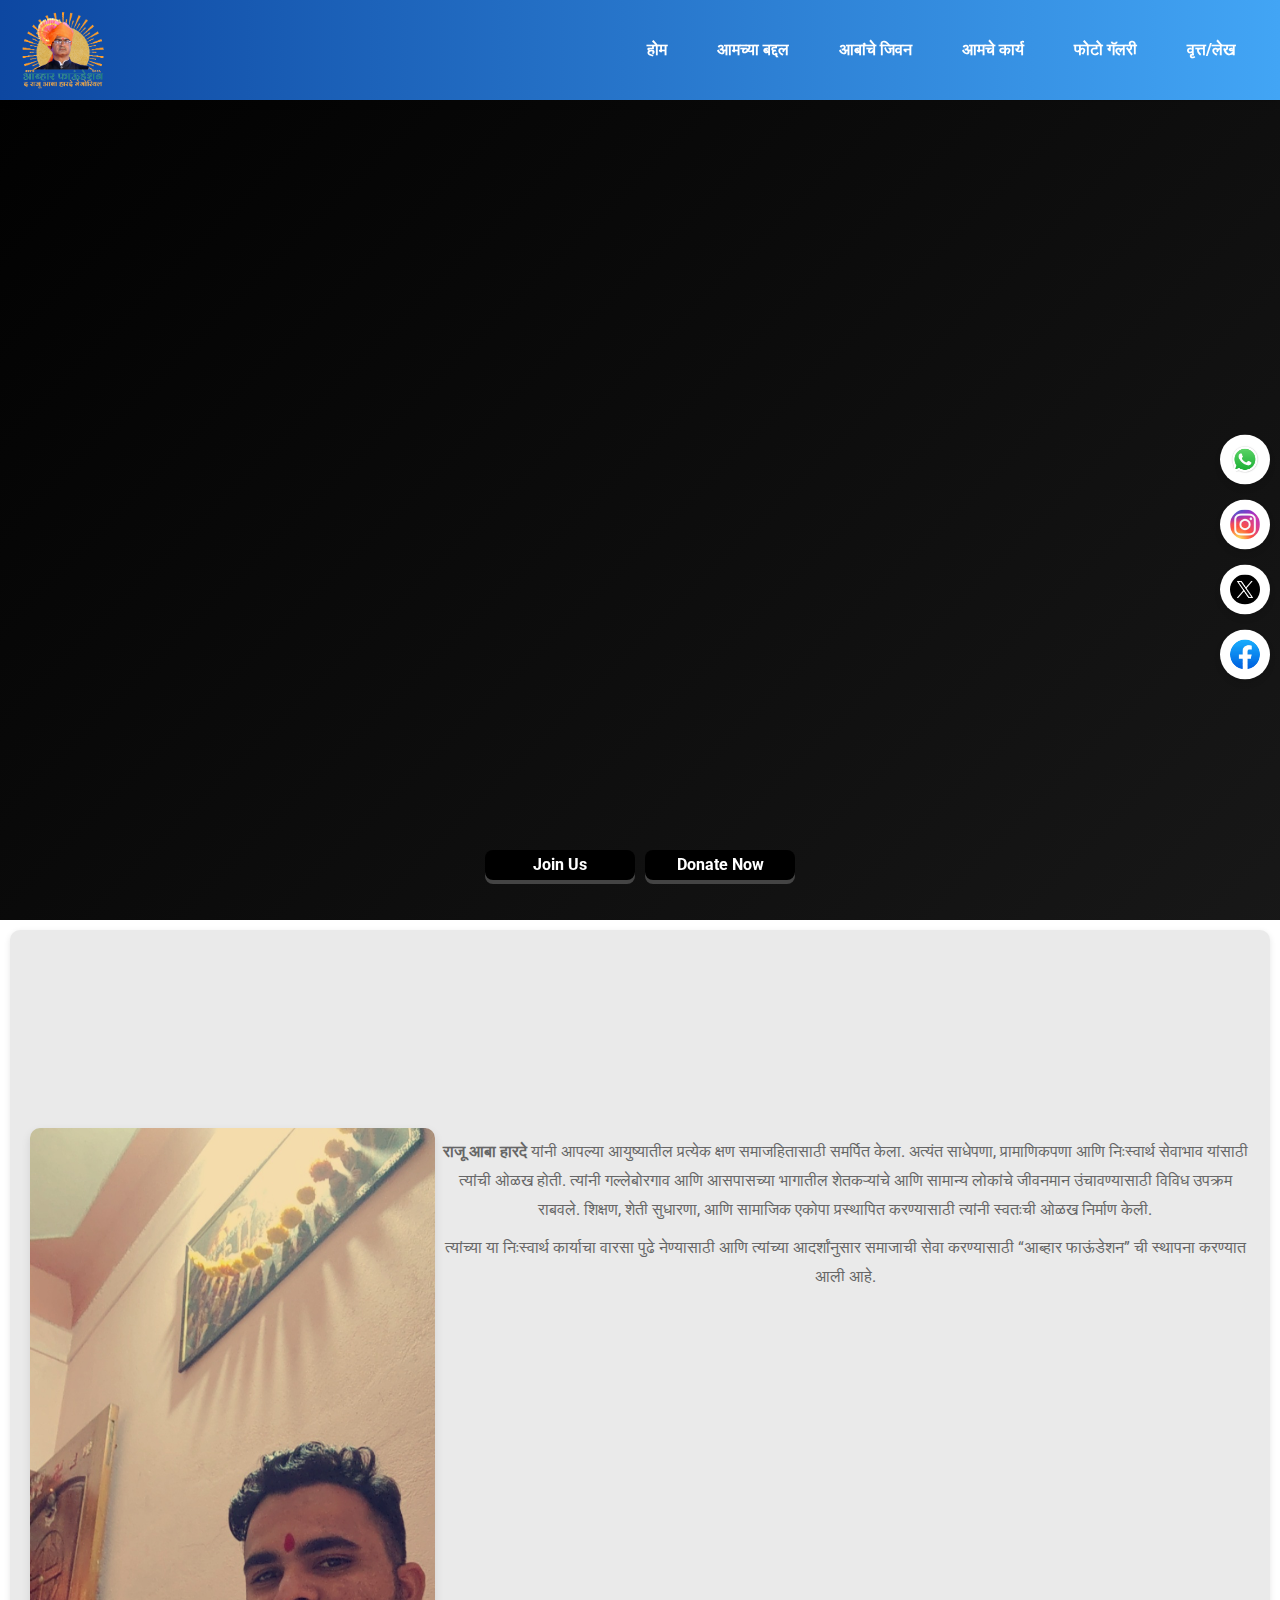
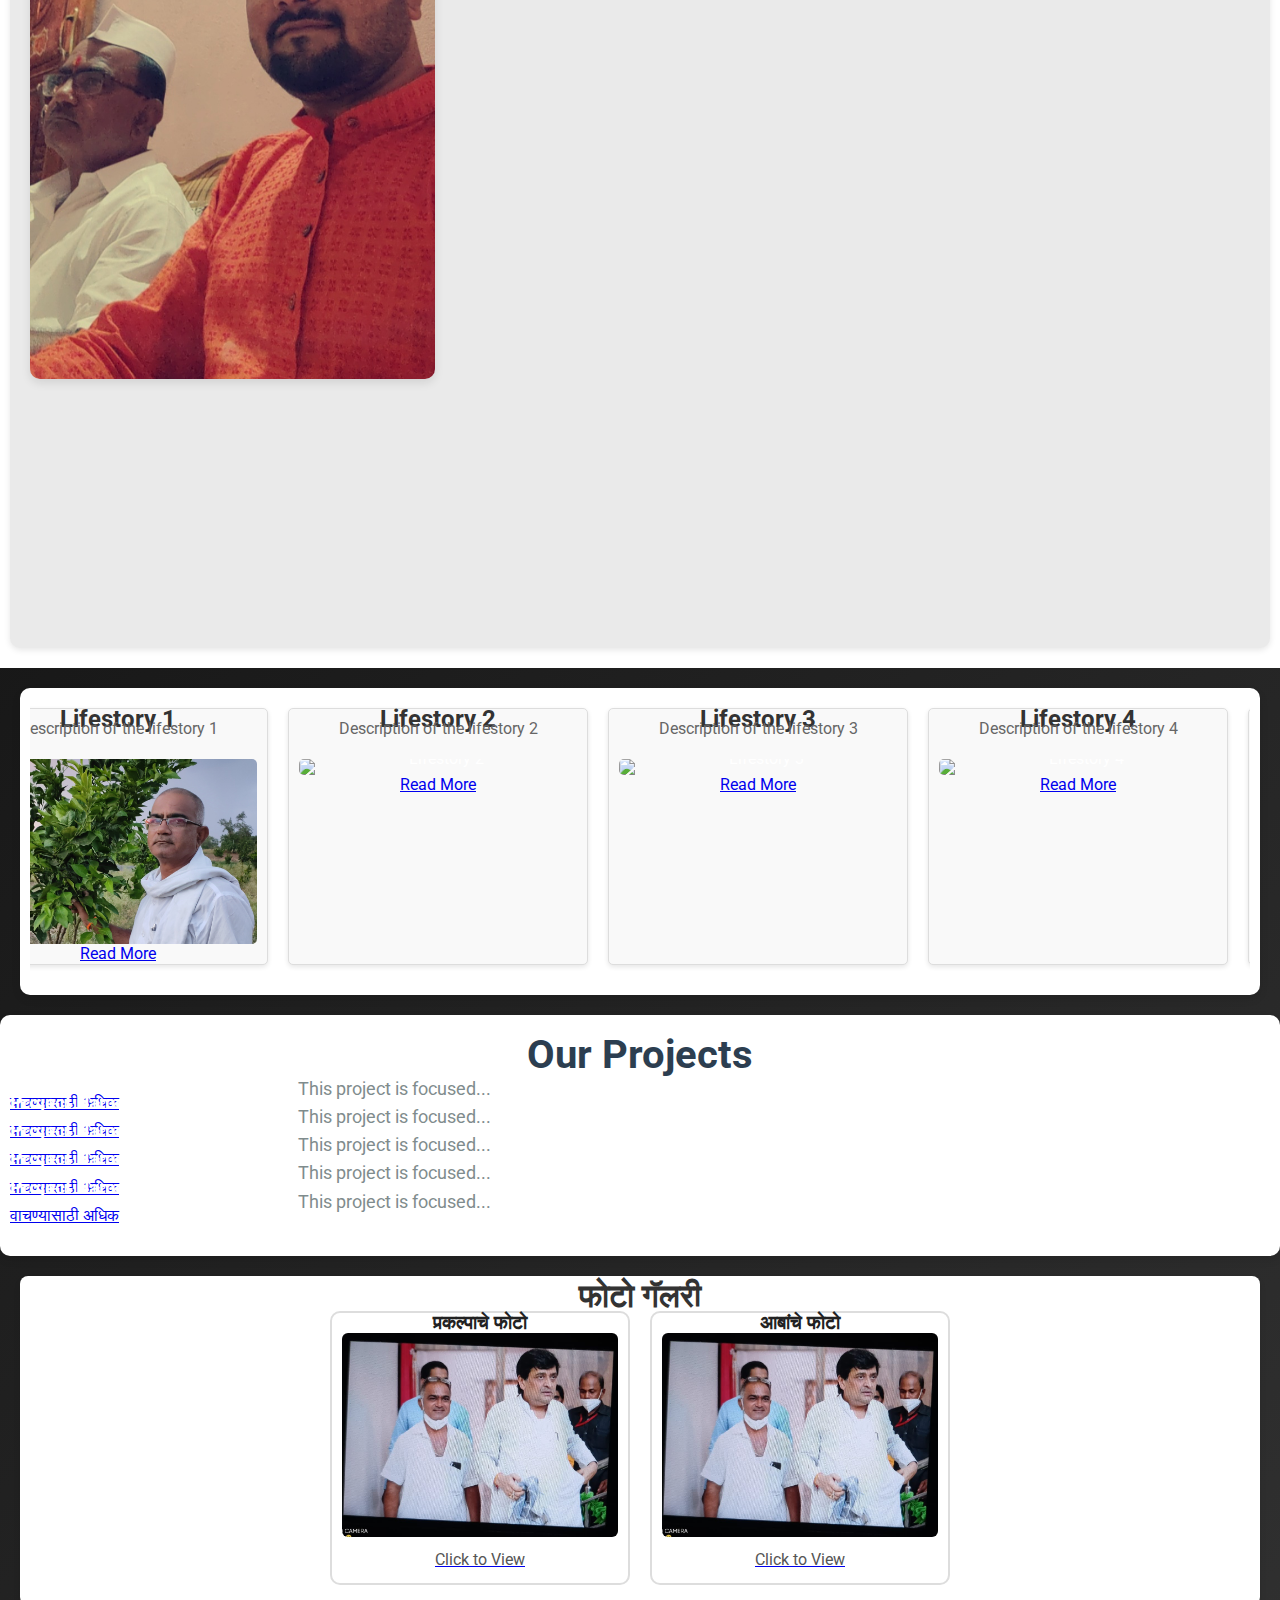
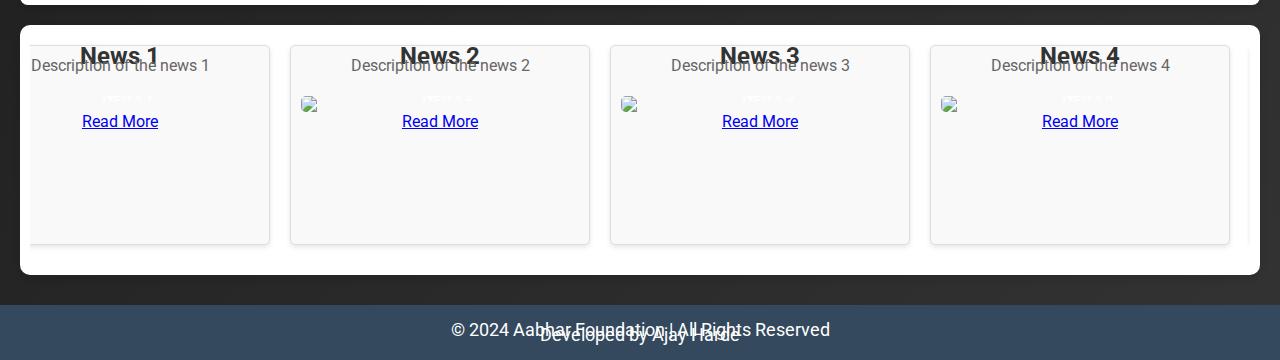
==== index.html @ 59e02f47 "Update index.html" ====
<!DOCTYPE html>
<html lang="en">
<head>
    <meta charset="UTF-8">
    <meta name="viewport" content="width=device-width, initial-scale=1.0">
    <meta name="description" content="Aabhar - The Raju Aaba Harde Foundation">
    <meta name="author" content="Ajay Harde">
    <title>Aabhar - The Raju Aaba Harde Foundation</title>
    <link rel="stylesheet" href="index/index.css">
</head>
<body>
    <!--Floating Social Icons-->
    <div class="social-icons">
        <a href="https://wa.me/9420402712" target="_blank" id="WhatsApp">
            <img src="index/images/whatsapp-logo.png" alt="WhatsApp" class="social-icon">
        </a>
        <a href="https://www.instagram.com/ajay_parajay" target="_blank" id="Instagram">
            <img src="index/images/instagram-logo.png" alt="Instagram" class="social-icon">
        </a>
        <a href="https://twitter.com/yourprofile" target="_blank" id="Twitter">
            <img src="index/images/x-logo.png" alt="Twitter" class="social-icon">
        </a>
        <a href="https://www.facebook.com/ajayharde8" target="_blank" id="Facebook">
            <img src="index/images/facebook-logo.png" alt="Facebook" class="social-icon">
        </a>
    </div>

    <div class="navbar">
        <div class="mainlogo-container">
            <img src="story/BgMainlogo.png" alt="Logo" class="mainlogo">
        </div>
        <div class="hamburger"> <!-- inline JS; now handled in JS file -->
        <span></span>
        <span></span>
        <span></span>
    </div>
        <ul class="nav-links">
            <li><a href="#home">होम <span class="underline"></span> </a></li>
            <li><a href="#about">आमच्या बद्दल <span class="underline"></span></a></li>
            <li><a href="#life-story">आबांचे जिवन <span class="underline"></span></a></li>
            <li><a href="#our-projects">आमचे कार्य <span class="underline"></span></a></li>
            <li><a href="#gallery">फोटो गॅलरी <span class="underline"></span></a></li>
            <li><a href="#news">वृत्त/लेख <span class="underline"></span></a></li>
        </ul>
        <p>
            <a href="https://forms.gle/" class="navbutton">Join Us</a> 
		    <a href="https://upi.me/pay?pa=8806397991@ybl&pn=AabHarFoundation&cu=INR&tn=Donation%20for%20NGO" target="_blank" class="navbutton">Donate Now</a>
        </p>
    </div>
 
   
    <!--Home Section-->
    <section id="home" class="section-home">
        <video autoplay muted loop class="background-video">
            <source src="index/videos/background.mp4" type="video/mp4">
            Your browser does not support the video tag.
        </video>
    </section>
    
    <!--About Section-->
    
    <section id="about" class="section-about">
        <div class="container">
            <div class="section-title">
                <h2 class="fade-in">आमच्या विषयी</h2>
                <p class="fade-in">“आब्हार - द राजू आबा हारदे फाऊंडेशन" या संस्थेची स्थापना स्वर्गीय श्री. राजू आबा हारदे यांच्या कार्याच्या प्रेरणेद्वारे केली गेली आहे. या संस्थेचे मुख्य उद्दीष्ट समाजातील दुर्बल घटकांना मदत करणे, शेतकऱ्यांच्या जीवनमानात सुधारणा करणे आणि ग्रामीण भागातील लोकांसाठी प्रगतीच्या नवीन संधी उपलब्ध करून देणे आहे.
                    राजू आबा हारदे यांनी आपल्या आयुष्यातील प्रत्येक क्षण समाजहितासाठी समर्पित केला. त्यांच्या निःस्वार्थ सेवाभाव, प्रामाणिकपणा आणि साधेपणामुळे ते लोकांसाठी एक आदर्श बनले. त्यांचे कार्य आजही आपल्यासमोर आहे, आणि त्यांच्या आदर्शांनुसार आम्ही सामाजिक परिवर्तनाचे कार्य सुरू ठेवत आहोत.
                    आम्ही "आब्हार फाऊंडेशन" च्या माध्यमातून विविध समाजसेवी उपक्रम राबवत आहोत, ज्यात शेतकऱ्यांसाठी शेती सुधारणा, महिलांचे सक्षमीकरण, शालेय शिक्षणाची गुणवत्ता सुधारण्यासाठी विविध उपक्रम आणि आरोग्यसेवा यांचा समावेश आहे. आमची संस्था प्रामुख्याने ग्रामीण भागातील लोकांच्या जीवनात सकारात्मक बदल घडवण्यासाठी कार्यरत आहे आणि आम्ही राजू आबांच्या कार्याचा वारसा जिवंत ठेवण्यासाठी कटिबद्ध आहोत.</p>
            </div>
            <div class="content">
                <div class="image fade-in">
                    <img src="DownImage3.jpg" alt="राजू आबा हारदे">
                </div>
                <div class="text fade-in">
                    <p><strong>राजू आबा हारदे</strong> यांनी आपल्या आयुष्यातील प्रत्येक क्षण समाजहितासाठी समर्पित केला. अत्यंत साधेपणा, प्रामाणिकपणा आणि निःस्वार्थ सेवाभाव यांसाठी त्यांची ओळख होती. त्यांनी गल्लेबोरगाव आणि आसपासच्या भागातील शेतकऱ्यांचे आणि सामान्य लोकांचे जीवनमान उंचावण्यासाठी विविध उपक्रम राबवले. शिक्षण, शेती सुधारणा, आणि सामाजिक एकोपा प्रस्थापित करण्यासाठी त्यांनी स्वतःची ओळख निर्माण केली.</p>
                    <p>त्यांच्या या निःस्वार्थ कार्याचा वारसा पुढे नेण्यासाठी आणि त्यांच्या आदर्शांनुसार समाजाची सेवा करण्यासाठी “आब्हार फाऊंडेशन” ची स्थापना करण्यात आली आहे.</p>
                </div>
            </div>
            <div class="mission fade-in">
                <h3>आमची उद्दिष्टे:</h3>
                <ul>
                    <li>समाजातील दुर्बल घटकांसाठी शिक्षण आणि आरोग्य सुविधा उपलब्ध करून देणे.</li>
                    <li>ग्रामीण भागातील शेतकऱ्यांना आर्थिकदृष्ट्या सक्षम करण्यासाठी मार्गदर्शन व मदत करणे.</li>
                    <li>महिलांचे सक्षमीकरण आणि युवकांना रोजगाराच्या संधी उपलब्ध करून देणे.</li>
                    <li>नैसर्गिक संसाधनांचे जतन आणि शाश्वत शेतीला प्रोत्साहन देणे.</li>
                </ul>
            </div>
            <div class="legacy fade-in">
                <h3>आमचा वारसा:</h3>
                <p>राजू आबांच्या कुटुंबातील प्रत्येक सदस्य त्यांच्या स्वप्नांना साकार करण्यासाठी एकजुटीने प्रयत्नशील आहे. या फाऊंडेशनच्या माध्यमातून आम्ही त्यांचे योगदान अमर ठेवण्याचा प्रयत्न करत आहोत. त्यांच्या कार्याचा अभिमान आमच्या प्रत्येक उपक्रमात झळकतो.</p>
                <p><strong>“आब्हार फाऊंडेशन” - राजू आबांच्या विचारांचा आणि त्यागाचा अभूतर्व वारसा पुढे नेणारी चळवळ.</strong></p>
            </div>
        </div>
    </section>

    <!--Life Story Section-->
    <div id="life-story" class="section-lifestory" >
        <!-- Lifestory Section -->
        <div class="scroller lifestory-scroll">
            <!-- Content will be dynamically loaded here -->
        </div>
    </div>

    <!--Our Projects Section-->
    <section id="our-projects" class="section">
        <h2>Our Projects</h2>
        <div class="project-overview">
            <h3>Project Name 1</h3>
            <p>This project is focused...</p>
            <a href="project/project.html#project1" class="read-more">वाचण्यासाठी अधिक</a>
        </div>
        <div class="project-overview">
            <h3>Project Name 1</h3>
            <p>This project is focused...</p>
            <a href="project/project.html#project1" class="read-more">वाचण्यासाठी अधिक</a>
        </div>
        <div class="project-overview">
            <h3>Project Name 1</h3>
            <p>This project is focused...</p>
            <a href="project/project.html#project1" class="read-more">वाचण्यासाठी अधिक</a>
        </div>
        <div class="project-overview">
            <h3>Project Name 1</h3>
            <p>This project is focused...</p>
            <a href="project/project.html#project1" class="read-more">वाचण्यासाठी अधिक</a>
        </div>
        <div class="project-overview">
            <h3>Project Name 1</h3>
            <p>This project is focused...</p>
            <a href="project/project.html#project1" class="read-more">वाचण्यासाठी अधिक</a>
        </div>
    </section>

    <!--Gallery Section-->
    <section id="gallery" class="section">
        <h2>फोटो गॅलरी</h2>
        <div class="gallery-buttons">
        <!-- First Button -->
        <div class="gallery-button">
            <h3>प्रकल्पाचे फोटो</h3>
            <a href="project-photos.html">
                <img src="Upimage1.jpg" alt="Project Photos">
                <p>Click to View</p>
            </a>
        </div>
        <!-- Second Button -->
        <div class="gallery-button">
            <h3>आबांचे फोटो</h3>
            <a href="aaba-photos.html">
                <img src="Upimage1.jpg" alt="Aaba's Photos">
                <p>Click to View</p>
            </a>
        </div>
    </div>
    </section>

    <!--News Section-->
    <section id="news" class="section-news">
        <!-- News Section -->
        <div class="scroller news-scroll">
            <!-- Content will be dynamically loaded here -->
        </div>
    </section>
    
    <footer>
        <p>&copy; 2024 Aabhar Foundation | All Rights Reserved</p>
        <p>Developed by Ajay Harde</p>
    </footer>
    <script src="index/index.js"></script>
</body>
</html>
---- index/index.css ----
/* Importing fonts */
@import url('https://fonts.googleapis.com/css2?family=Roboto:wght@700&family=Shantell+Sans&display=swap'); /* Importing Google Fonts for Roboto and Shantell Sans */

/* Basic Reset */
* {
    margin: 0; /* Removes default margin */
    padding: 0; /* Removes default padding */
    box-sizing: border-box; /* Ensures padding and border are included in element's total width and height */
}

/* Body Setup  */
body {
    background: linear-gradient(135deg, #000000, #1a1a1a, #333333); /* Background with a gradient from black to dark grey */
    line-height: 0; /* Removes default line-height */
    color: white; /* Sets text color to white */
    margin: 0; /* Removes default body margin */
    padding: 0; /* Removes default body padding */
    font-family: 'Roboto', sans-serif; /* Sets the font family to Roboto */
}

/* Social Media Icons */
.social-icons {
    position: fixed; /* Fixes the position of social icons to the bottom right */
    bottom: 0; /* Positions the icons at the bottom of the page */
    right: 10px; /* Positions the icons 10px from the right */
    transform: translateY(-90%); /* Initially hides the icons outside the view */
    display: flex; /* Uses flexbox to arrange icons vertically */
    flex-direction: column; /* Aligns icons in a column */
    gap: 15px; /* Adds 15px space between icons */
    z-index: 1000; /* Ensures social icons are on top */
}

.social-icon {
    display: block; /* Makes each icon block level */
    width: 50px; /* Sets the width of each icon */
    height: 50px; /* Sets the height of each icon */
    background-color: #fff; /* Sets a white background for icons */
    border-radius: 50%; /* Makes icons round */
    box-shadow: 0 4px 6px rgba(0, 0, 0, 0.1); /* Adds a subtle shadow around the icons */
    overflow: hidden; /* Ensures the icon image does not overflow */
    transition: transform 0.3s ease, box-shadow 0.3s ease; /* Adds smooth transition for hover effects */
    text-align: center; /* Centers icon image within the circle */
    padding: 10px; /* Adds padding inside the icon */
}

.social-icon img {
    width: 30px; /* Sets image width inside the icon */
    height: 30px; /* Sets image height inside the icon */
    object-fit: cover; /* Ensures the image covers the icon area without distortion */
}

.social-icon:hover {
    transform: scale(1.2); /* Enlarges icon on hover */
    box-shadow: 0 6px 12px rgba(0, 0, 0, 0.2); /* Increases shadow size on hover */
}

.social-icon:active {
    transform: scale(1.1); /* Slightly shrinks the icon when clicked */
}

.social-icon:hover img {
    filter: brightness(1.2); /* Brightens the image on hover */
} 

/* Navbar */
.navbar {
    position: fixed; /* Fixes the navbar to the top of the screen */
    top: 0; /* Positions the navbar at the top */
    left: 0; /* Positions the navbar to the left edge */
    width: 100%; /* Makes the navbar span the entire width of the page */
    height: 100px; /* Sets the height of the navbar */
    background: linear-gradient(90deg, #0d47a1, #42a5f5); /* Gradient background from blue to light blue */
    z-index: 2000; /* Ensures navbar stays on top of other content */
    display: flex; /* Uses flexbox to align items in a row */
    justify-content: space-between; /* Distributes space between navbar items */
    align-items: center; /* Centers items vertically */
    padding: 15px 20px; /* Adds padding around navbar */
    box-shadow: 0 4px 6px rgba(0, 0, 0, 0.1); /* Adds subtle shadow to navbar */
}

.nav-links {
    list-style: none; /* Removes list styling */
    display: flex; /* Aligns navbar links in a row */
    margin: 0; /* Removes margin */
    padding: 0; /* Removes padding */
}

.nav-links li {
    position: relative; /* Allows positioning of underline within the list item */
    display: inline-block; /* Makes list items inline */
    margin: 0 10px; /* Adds horizontal spacing between links */
}

.nav-links li a {
    color: white; /* Sets link text color to white */
    text-decoration: none; /* Removes underline from links */
    font-size: 16px; /* Sets font size for links */
    padding: 8px 15px; /* Adds padding inside the link */
    border-radius: 5px; /* Rounds the corners of the link */
    transition: all 0.3s ease; /* Adds smooth transition for hover effects */
    font-weight: bold; /* Makes the link text bold */
    display: inline-block; /* Makes the link an inline block */
    position: relative; /* Allows positioning of the underline */
}

.nav-links li a:hover {
    background-color: rgba(255, 255, 255, 0.2); /* Adds a background color on hover */
}

.nav-links a.active .underline {
    width: 100%; /* Expands the underline fully when link is active */
}

.nav-links li.active a .underline {
    width: 100%; /* Keeps the underline expanded when link is active */
}

.underline {
    content: ''; /* Creates a new element for the underline */
    position: absolute; /* Positions the underline within the link */
    bottom: 0; /* Aligns the underline to the bottom of the link */
    left: 50%; /* Centers the underline horizontally */
    width: 0; /* Initially sets the underline width to 0 */
    height: 2px; /* Sets the height of the underline */
    background-color: #f39c12; /* Sets the underline color to yellow */
    transition: width 0.5s ease-in-out; /* Smooth transition for width expansion */
    transform: translateX(-50%); /* Centers the underline horizontally */
}

/* Hamburger Menu */
.hamburger {
    display: none; /* Hides the hamburger menu by default */
    height: 30px; /* Sets the height of the hamburger */
    flex-direction: column; /* Arranges the lines of the hamburger vertically */
    justify-content: space-between; /* Distributes space between the lines */
    width: 30px; /* Sets the width of the hamburger */
    cursor: pointer; /* Changes cursor to pointer on hover */
}

.hamburger span {
    background-color: white; /* Sets the color of hamburger lines to white */
    height: 5px; /* Sets the height of each line */
    width: 30px; /* Sets the width of each line */
    border-radius: 2px; /* Rounds the corners of the lines */
    transition: all 0.3s ease; /* Smooth transition for animations */
}

.hamburger.active span:nth-child(1) {
    transform: translate(0,12.5px) rotate(45deg); /* Rotates the first line to form an "X" */
}
.hamburger.active span:nth-child(2) {
    opacity: 0; /* Hides the second line */
}
.hamburger.active span:nth-child(3) {
    transform: translate(0,-12.5px) rotate(-45deg); /* Rotates the third line to form an "X" */
}

.hamburger:hover span {
    background-color: #ffeb3b; /* Changes the line color to yellow on hover */
}

/* Mobile Navigation */
@media only screen and (max-width: 768px) {
    .hamburger {
        display: flex; /* Displays hamburger menu on small screens */
    }

    .nav-links {
        display: flex; /* Uses flexbox for nav links */
        flex-direction: column; /* Stacks the links vertically */
        justify-content: center; /* Centers the links vertically */
        position: fixed; /* Fixes the navigation to the screen */
        left: 0; /* Positions the nav at the left edge */
        top : 12.5%; /* Positions the nav below the navbar */
        width: 50%; /* Sets the width of the nav to 50% */
        height: 50%; /* Sets the height of the nav */
        background-color: #0d47a1; /* Sets background color to blue */
        text-align: center; /* Centers the text */
        justify-content: space-between; /* Adds space between the links */
        padding: 15px 0; /* Adds padding inside the nav */
        border-radius: 0 0 5px 5px; /* Rounds the bottom corners */
        box-shadow: 0 4px 6px rgba(0, 0, 0, 0.1); /* Adds subtle shadow */
        transform: translateX(-100%); /* Hides the nav off-screen */
        transition: transform 0.3s ease; /* Adds smooth transition when opening */
    }
    
    .nav-links.active {
        transform: translateX(0); /* Shows the nav when active */
    }

    .nav-links li {
        margin: 10px 0; /* Adds vertical spacing between the links */
    }

    .nav-links li a {
        font-size: 20px; /* Increases font size for mobile */
        padding: 10px 15px; /* Adds padding to each link */
    }
}

.mainlogo-container {
    height: 80px; /* Adjust based on your navbar height */
    width: auto;  /* Keep width dynamic */
    display: flex;
    align-items: center;
}

.mainlogo {
    max-height: 100%; /* Constrain the height */
    max-width: 100%;  /* Constrain the width */
    object-fit: contain; /* Ensures the whole logo fits */
}

/* Section Home */
.section-home {
    position: relative; /* Allows absolute positioning of child elements */
    background-color: #ffffff; /* Sets the background color to white */
    color: #333; /* Sets the text color to dark grey */
    opacity: 0; /* Starts with no visibility */
    animation: fadeIn 2s forwards; /* Applies a fade-in animation */
    height: 100vh; /* Makes the section take up the full viewport height */
    display: flex; /* Uses flexbox for layout */
    align-items: flex-start; /* Aligns items to the top of the section */
}

/* Background video */
.background-video {
    position: absolute; /* Positions the video absolutely within the parent section */
    top: 0; /* Aligns the video to the top of the section */
    left: 0; /* Aligns the video to the left of the section */
    width: 100%; /* Makes the video span the full width of the section */
    height: 100%; /* Makes the video span the full height of the section */
    object-fit: contain; /* Ensures the video is resized while maintaining its aspect ratio */
    z-index: 10; /* Keeps the video behind the text and content */
}

/* Box content */
.box-content {
    position: absolute; /* Positions the content inside the section */
    top: 50%; /* Centers the content vertically */
    left: 0; /* Aligns the content to the left */
    padding-left: 20px; /* Adds padding for spacing from the left */
    align-items: flex-start; /* Aligns items to the top */
    justify-content: space-between; /* Spreads out items with space in between */
    z-index: 15; /* Places the content above the background video */
}

.navbar p {
  position: fixed; /* Fixes the buttons at the bottom of the screen */
  bottom: 20px; /* Adjust vertical spacing from the bottom */
  left: 50%; /* Center alignment horizontally */
  transform: translateX(-50%); /* Perfect horizontal centering */
  display: flex; /* Ensures buttons align neatly */
  gap: 10px; /* Adds space between the buttons */
  z-index: 1000; /* Ensures the buttons are above other content */
}

/* Style for the buttons */
.navbutton {
  width: 150px;
  display: inline-block;
  padding: 15px 30px;
  font-size: 16px;
  font-weight: bold;
  color: #fff; /* White text */
  background-color: #000; /* Black button */
  border: none;
  border-radius: 8px; /* Rounded corners */
  box-shadow: 0 4px #444; /* Creates the 3D effect */
  text-align: center;
  text-decoration: none;
  cursor: pointer;
  transition: all 0.2s ease-in-out; /* Smooth animations */
}

.navbutton:hover {
  background-color: #333; /* Darker gray on hover */
  box-shadow: 0 2px #222; /* Reduces shadow for pressed effect */
  transform: translateY(2px); /* Simulates button being pressed */
}

.navbutton:active {
  background-color: #555; /* Lighter gray when clicked */
  box-shadow: 0 1px #111; /* Deeply pressed shadow */
  transform: translateY(4px); /* Moves button further down */
}

/* Adjustments for smaller screens (Mobile) */
@media (max-width: 767px) {
    .section-home {
        height: 50vh; /* Reduces the height of the section on smaller screens */
        margin-top: 20px; /* Positions the section slightly from the top */ 
    }
    .box-content {
        padding-left: 10px; /* Reduces the left padding on mobile */
    }
    .box-content h1, .box-content h2, .box-content h3 {
        font-size: 1rem; /* Reduces font size for mobile screens */
    }
}

/* About Us Section */
.section-about {
    margin-top: 20px;
    padding: 10px;
    align-items: center;
    position: relative; /* Enables child elements to be positioned relative to this section */
    background-color: #ffffff; /* White background for the section */
    color: #333; /* Dark grey color for the text */
}

/* Container for Content */
.container {
    padding-top: 20px; /* Adds space at the top of the container */
    width: 100%; /* Sets the container width to 80% of the parent */
    align-items: center;
}

/* Section Title Styling */
.section-title h2 {
    font-size: 36px; /* Sets the font size for the section title */
    color: #2e3a59; /* Dark blue color for the title */
    text-align: center; /* Centers the title */
    margin-bottom: 20px; /* Adds space below the title */
    opacity: 0; /* Starts hidden */
    animation: fadeIn 2s forwards 0.5s; /* Fades in with a slight delay */
}

.section-title p {
    font-size: 18px; /* Sets the font size for the description text */
    color: #777; /* Light grey color for the description */
    text-align: center; /* Centers the text */
    line-height: 1.6; /* Increases line height for readability */
    opacity: 0; /* Starts hidden */
    animation: fadeIn 2s forwards 1s; /* Fades in with a longer delay */
}

/* Flexbox Layout for Image and Text */
.content {
    display: flex; /* Uses flexbox for alignment of text and image */
}

/* Image Styling */
.image {
    flex: 1; /* Takes up 1/3 of the container's width */
    margin-right: 5px; /* Adds space to the right of the image */
    transform: translateY(20px); /* Moves the image down initially */
    animation: slideIn 1s ease-out forwards 2s; /* Applies a slide-in effect */
}

.image img {
    width: 50%; /* Makes the image 50% of the container's width */
    border-radius: 10px; /* Rounds the corners of the image */
    box-shadow: 0 4px 10px rgba(0, 0, 0, 0.1); /* Adds a subtle shadow for depth */
    z-index: 10; /* Places the image above other elements */
}

/* Text Styling */
.text {
    color: #555; /* Dark grey color for the text */
    flex: 2; /* Takes up 2/3 of the container's width */
    transform: translateY(20px); /* Moves the text down initially */
    animation: slideIn 1s ease-out forwards 2.5s; /* Applies a slide-in effect with a delay */
    z-index: 9; /* Places the text below the image */
}

.text p {
    font-size: 18px; /* Sets the font size for the text */
    line-height: 1.8; /* Increases line height for readability */
    color: #555; /* Dark grey color for the text */
}

/* Mission Section Styling */
.mission {
    Width: 80vw;
    background-color: #ffffff; /* Light grey background */
    border-radius: 10px; /* Rounds the corners */
    box-shadow: 0 4px 10px rgba(0, 0, 0, 0.1); /* Adds shadow around the box */
    opacity: 0; /* Starts hidden */
    animation: fadeIn 2s forwards 3s; /* Fades in with delay */
}

.mission h3 {
    font-size: 18px; /* Sets font size for the heading */
    color: #2e3a59; /* Dark blue color for the heading */
    margin-bottom: 5px; /* Adds space below the heading */
}

.mission ul {
  list-style-type: disc; /* Adds bullets */
  margin: 0; /* Removes default margins */
  padding: 0; /* Removes default padding */
}

.mission li {
  margin-bottom: 10px; /* Adds spacing between list items */
  padding: 5px; /* Optional: Adds padding inside each item */
  display: block; /* Ensures items stack vertically */
}

/* Legacy Section Styling */
.legacy {
    margin-top: 50px; /* Adds top margin */
    text-align: center; /* Centers the text */
    opacity: 0; /* Starts hidden */
    animation: fadeIn 2s forwards 3.5s; /* Fades in with delay */
}

.legacy h3 {
    font-size: 24px; /* Sets font size for the heading */
    color: #2e3a59; /* Dark blue color for the heading */
    margin-bottom: 20px; /* Adds space below the heading */
}

.legacy p {
    font-size: 18px; /* Sets font size for the text */
    color: #555; /* Dark grey color */
    line-height: 1.8; /* Increases line height for readability */
}

.legacy strong {
    font-size: 20px; /* Larger font size for strong text */
    color: #2e3a59; /* Dark blue color */
}

/* Animations */
@keyframes fadeIn {
    from {
        opacity: 0; /* Starts with no opacity */
    }
    to {
        opacity: 1; /* Ends with full opacity */
    }
}

@keyframes slideIn {
    from {
        transform: translateY(30px); /* Starts from below */
        opacity: 0; /* Starts hidden */
    }
    to {
        transform: translateY(0); /* Ends at the original position */
        opacity: 1; /* Ends fully visible */
    }
}

/* Hover animation for the image */
.image:hover img {
    transform: scale(1.05); /* Slightly zooms in the image */
    transition: transform 0.3s ease-in-out; /* Smooth zoom transition */
}

/* Responsive Design for Mobile */
@media only screen and (max-width: 768px) {
    .section-about {
        margin-top: 90px; /* Removes top margin on mobile */
    }
    .container {
        width: 100%; /* Makes the container 95% of screen width */
    }

    .content {
        flex-direction: column; /* Stacks image and text vertically */
        text-align: center; /* Centers the text */
    }

    .image {
        margin-right: 0; /* Removes right margin on mobile */
        margin-bottom: 10px; /* Adds bottom margin for spacing */
    }

    .section-title h2 {
        font-size: 20px; /* Reduces font size for smaller screens */
    }

    .section-title p,
    .text,
    .text p,
    .mission li,
    .legacy p {
        font-size: 10px; /* Reduces font size for better readability */
    }

    .mission h3,
    .legacy h3 {
        font-size: 14px; /* Reduces font size of headers */
    }

    .about-us .box-content {
        padding: 20px; /* Reduces padding */
    }
}

/* Section for Lifestory */
.section-lifestory {
    margin: 20px;
    padding: 10px;
    background-color: #fff;
    border-radius: 10px;
    box-shadow: 0 4px 8px rgba(0, 0, 0, 0.1);
    overflow: hidden;
}

/* Section for News */
.section-news {
    margin: 20px;
    padding: 10px;
    background-color: #fff;
    border-radius: 10px;
    box-shadow: 0 4px 8px rgba(0, 0, 0, 0.1);
    overflow: hidden;
}

/* Container inside section */
.container {
    padding: 20px;
    margin-bottom: 10px;
    background-color: #eaeaea;
    border-radius: 10px;
    display: flex;
    flex-direction: column;
    align-items: center;
    box-shadow: 0 2px 6px rgba(0, 0, 0, 0.1);
}

/* Title Styling */
.container h2 {
    font-size: 24px;
    color: #333;
}

/* Description Styling */
.container p {
    font-size: 16px;
    color: #666;
    text-align: center;
    margin: 10px 0;
}

/* Story/News Styling */
.container .story, .container .news {
    font-size: 14px;
    color: #444;
    text-align: justify;
    margin: 10px 0;
    max-height: 120px;
    overflow: hidden;
}

/* Image Styling */
.container img {
    width: 100%;
    height: auto;
    border-radius: 10px;
}

/* Scrolling functionality */
.section-lifestory, .section-news {
    max-height: 800px; /* Set height for scrolling container */
    overflow-y: scroll; /* Enable vertical scroll */
}

.container {
    flex-shrink: 0;
    min-height: 200px; /* Set a minimum height for each section */
}

/* Hover effect for each container */
.container:hover {
    background-color: #d9d9d9;
    cursor: pointer;
}

/* Style for the horizontal scroller container */
.scroller {
    display: flex; /* Change from block to flex for horizontal layout */
    overflow-x: auto; /* Enable horizontal scrolling */
    overflow-y: hidden; /* Disable vertical scrolling */
    white-space: nowrap; /* Prevent wrapping to the next line */
    scroll-behavior: smooth; /* Smooth scrolling for better UX */
    padding: 10px; /* Add some padding */
    gap: 20px; /* Add spacing between items */
}

/* Style for individual containers inside the scroller */
.scroller .container {
    flex: 0 0 auto; /* Prevent containers from shrinking or growing */
    width: 300px; /* Set a fixed width for each item */
    background: #f9f9f9; /* Add a light background */
    border: 1px solid #ddd; /* Add a border */
    border-radius: 5px; /* Slightly rounded corners */
    box-shadow: 0 2px 5px rgba(0, 0, 0, 0.1); /* Subtle shadow */
    padding: 10px; /* Add padding inside each item */
    text-align: center; /* Center text alignment */
}

/* Style for images inside containers */
.scroller .container img {
    width: 100%; /* Make images responsive */
    border-radius: 5px; /* Match the container's border radius */
    margin-bottom: 10px; /* Add spacing below the image */
}

/* Optional: Hide scrollbar for a cleaner look */
.scroller::-webkit-scrollbar {
    display: none;
}

.scroller {
    -ms-overflow-style: none; /* Internet Explorer 10+ */
    scrollbar-width: none; /* Firefox */
}


/* Section Styling */
.section {
    position: relative; /* Allows child elements to be positioned absolutely */
    padding: 40px 10px; /* Adds padding inside the section */
    background-color: #ffffff; /* Sets the background color to white */
    margin: 10px 0; /* Adds vertical spacing between sections */
    border-radius: 10px; /* Rounds the corners of the section */
    box-shadow: 0 4px 8px rgba(0, 0, 0, 0.1); /* Adds a soft shadow for depth */
    transition: transform 0.3s ease; /* Smoothly animates transformations */
}

.section h2 {
    text-align: center; /* Centers the heading text */
    font-size: 2.5em; /* Sets the heading font size */
    color: #2c3e50; /* Dark blue color for the heading */
    margin-bottom: 20px; /* Adds space below the heading */
    font-weight: bold; /* Makes the heading text bold */
}

.section p {
    font-size: 1.1em; /* Sets the paragraph font size */
    line-height: 1.6; /* Increases line height for better readability */
    text-align: center; /* Centers the paragraph text */
    color: #7f8c8d; /* Light grey color for the text */
}

/* Image Styling */
.about-image img,
.life-story-image img,
.project-card img,
.gallery-grid img {
    width: 100%; /* Ensures images span the full width of their container */
    border-radius: 10px; /* Rounds the image corners */
    box-shadow: 0 4px 10px rgba(0, 0, 0, 0.1); /* Adds a shadow for depth */
}

/* Our Project Scroll */
.our-project-scroll {
    display: flex; /* Uses flexbox for horizontal scrolling */
    overflow-x: auto; /* Enables horizontal scrolling */
    scroll-snap-type: x mandatory; /* Snaps scroll position to elements */
    gap: 20px; /* Adds space between elements */
    padding-bottom: 10px; /* Adds padding below the scrollable content */
}

.project-overview {
    flex: 0 0 auto; /* Ensures elements don't shrink or grow */
    width: 60vw; /* Sets the width to 60% of the viewport */
    scroll-snap-align: start; /* Aligns elements to the start of the scroll container */
}

.our-project-scroll::-webkit-scrollbar {
    height: 8px; /* Sets the scrollbar height */
}

.our-project-scroll::-webkit-scrollbar-thumb {
    background-color: darkgrey; /* Sets the scrollbar thumb color */
    border-radius: 10px; /* Rounds the scrollbar thumb */
}

/* Gallery Section Styling */
#gallery {
    background-color: #fff; /* Sets the background color to white */
    padding: 20px; /* Adds padding inside the gallery section */
    margin: 20px; /* Adds margin outside the gallery */
    border-radius: 8px; /* Rounds the corners */
    box-shadow: 0px 4px 6px rgba(0, 0, 0, 0.1); /* Adds a subtle shadow */
    text-align: center; /* Centers the text */
}

#gallery h2 {
    font-size: 2rem; /* Sets the heading font size */
    color: #333; /* Dark grey color for the heading */
    margin-bottom: 15px; /* Adds space below the heading */
}

.gallery-buttons {
    display: flex; /* Uses flexbox for button layout */
    justify-content: center; /* Centers buttons horizontally */
    align-items: center; /* Aligns buttons vertically */
    gap: 20px; /* Adds space between buttons */
    flex-wrap: wrap; /* Wraps buttons to the next line if necessary */
}

.gallery-button {
    text-align: center; /* Centers button content */
    flex: 1; /* Allows buttons to grow or shrink */
    max-width: 300px; /* Limits the button width */
    border: 2px solid #ddd; /* Adds a light grey border */
    border-radius: 10px; /* Rounds the button corners */
    padding: 10px; /* Adds padding inside the button */
    background: #fff; /* Sets the button background color to white */
    transition: transform 0.3s ease, box-shadow 0.3s ease; /* Smoothly animates hover effects */
}

.gallery-button h3 {
    font-size: 1.2rem; /* Sets the heading font size for buttons */
    color: #222; /* Dark color for the heading text */
    margin-bottom: 10px; /* Adds space below the heading */
}

.gallery-button img {
    width: 100%; /* Ensures the image spans the button width */
    height: auto; /* Maintains the image aspect ratio */
    border-radius: 6px; /* Rounds the image corners */
    margin-bottom: 10px; /* Adds space below the image */
}

.gallery-button p {
    font-size: 1rem; /* Sets the paragraph font size */
    color: #555; /* Medium grey color for the text */
    margin: 0; /* Removes default margin */
}

.gallery-button:hover {
    transform: translateY(-5px); /* Moves the button slightly upward */
    box-shadow: 0px 8px 12px rgba(0, 0, 0, 0.2); /* Adds a shadow for hover effect */
}

/* Footer */
footer {
    background-color: #34495e; /* Sets the footer background color to dark blue-grey */
    color: #fff; /* Sets the text color to white */
    padding: 20px; /* Adds padding inside the footer */
    text-align: center; /* Centers the footer text */
    margin-top: 30px; /* Adds space above the footer */
    font-size: 1.1em; /* Sets the footer font size */
}

footer p {
    margin: 5px; /* Adds vertical margin for paragraph spacing */
}

/* Mobile Responsiveness */
@media only screen and (max-width: 768px) {
    .section-home {
        top: 10vh; /* Adjusts position from top for mobile */
        height: 33vh; /* Reduces height for smaller screens */
    }

    .background-video {
        height: 33vh; /* Adjusts video height for mobile */
    }

    .project-cards {
        grid-template-columns: repeat(2, 1fr); /* Adjusts grid to 2 columns */
    }

    .gallery-grid {
        grid-template-columns: repeat(2, 1fr); /* Adjusts grid to 2 columns */
    }

    .news-blog-cards {
        grid-template-columns: repeat(2, 1fr); /* Adjusts grid to 2 columns */
    }
}
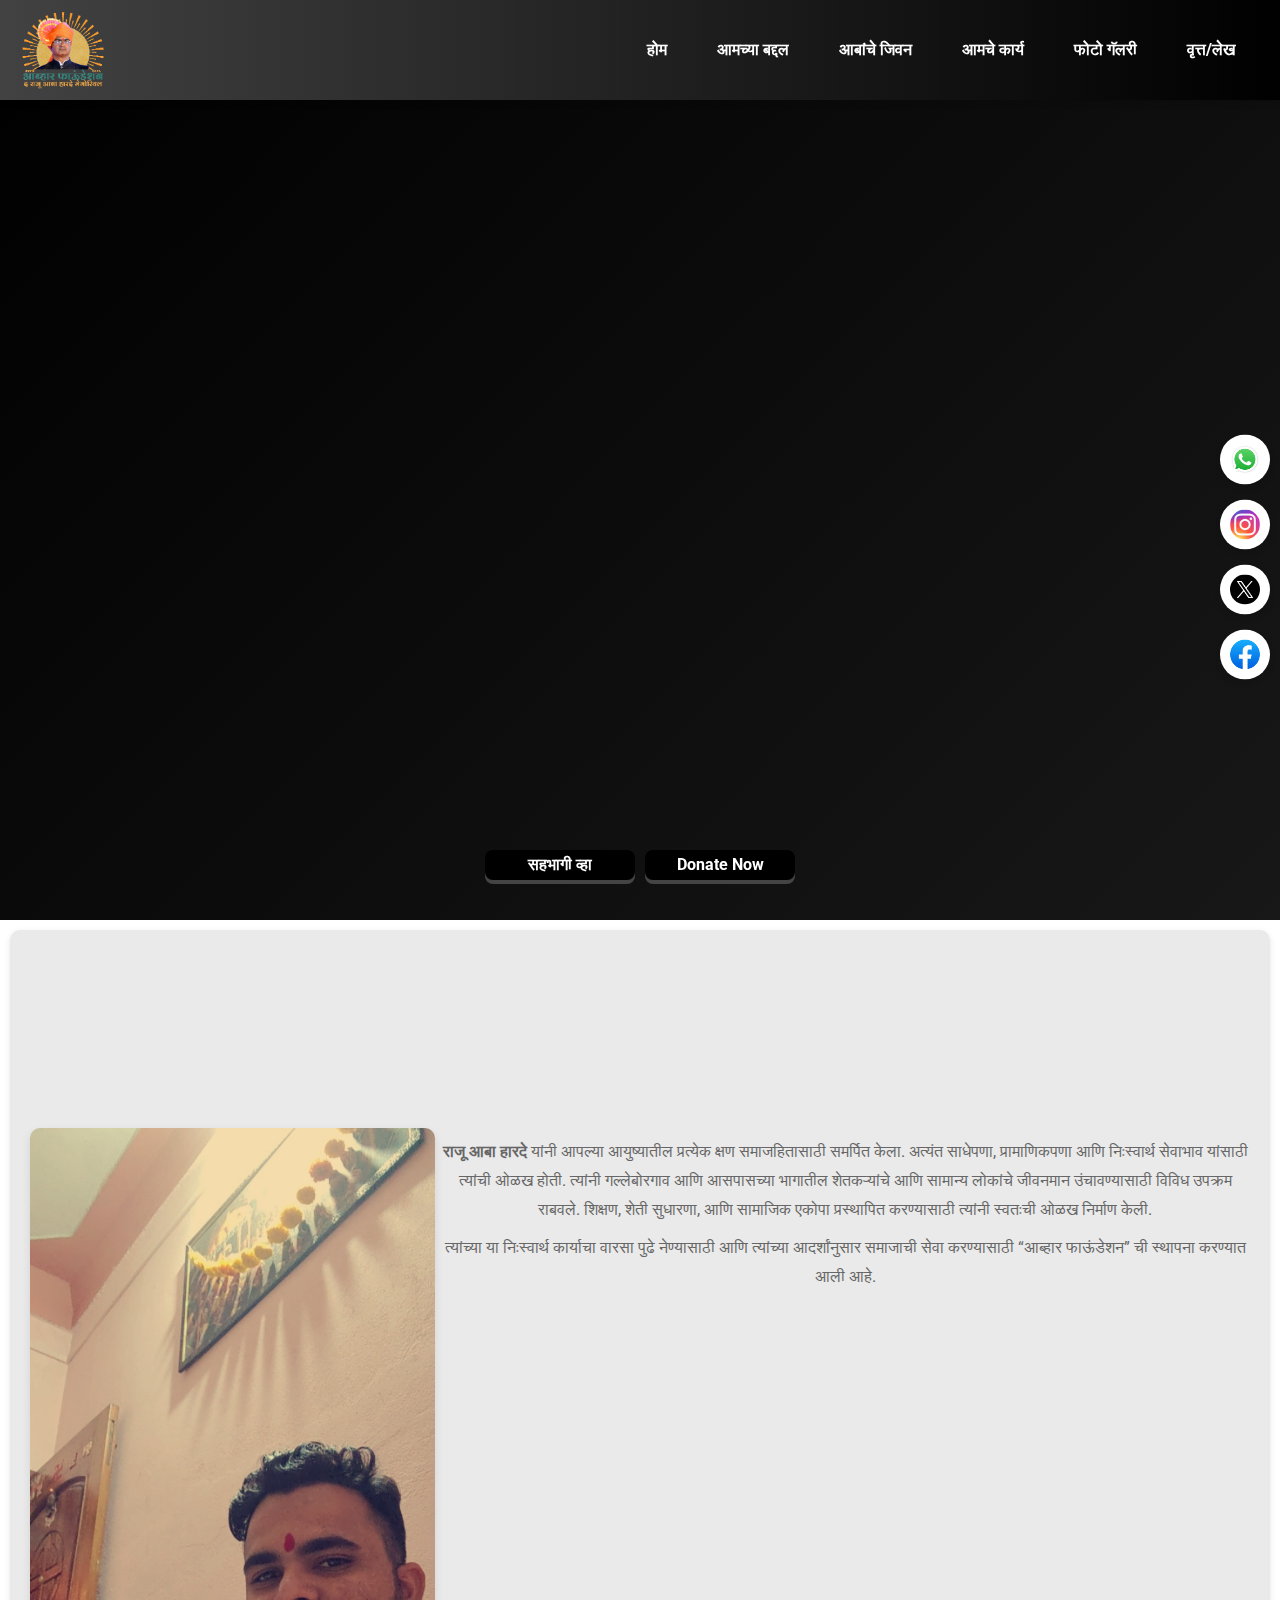
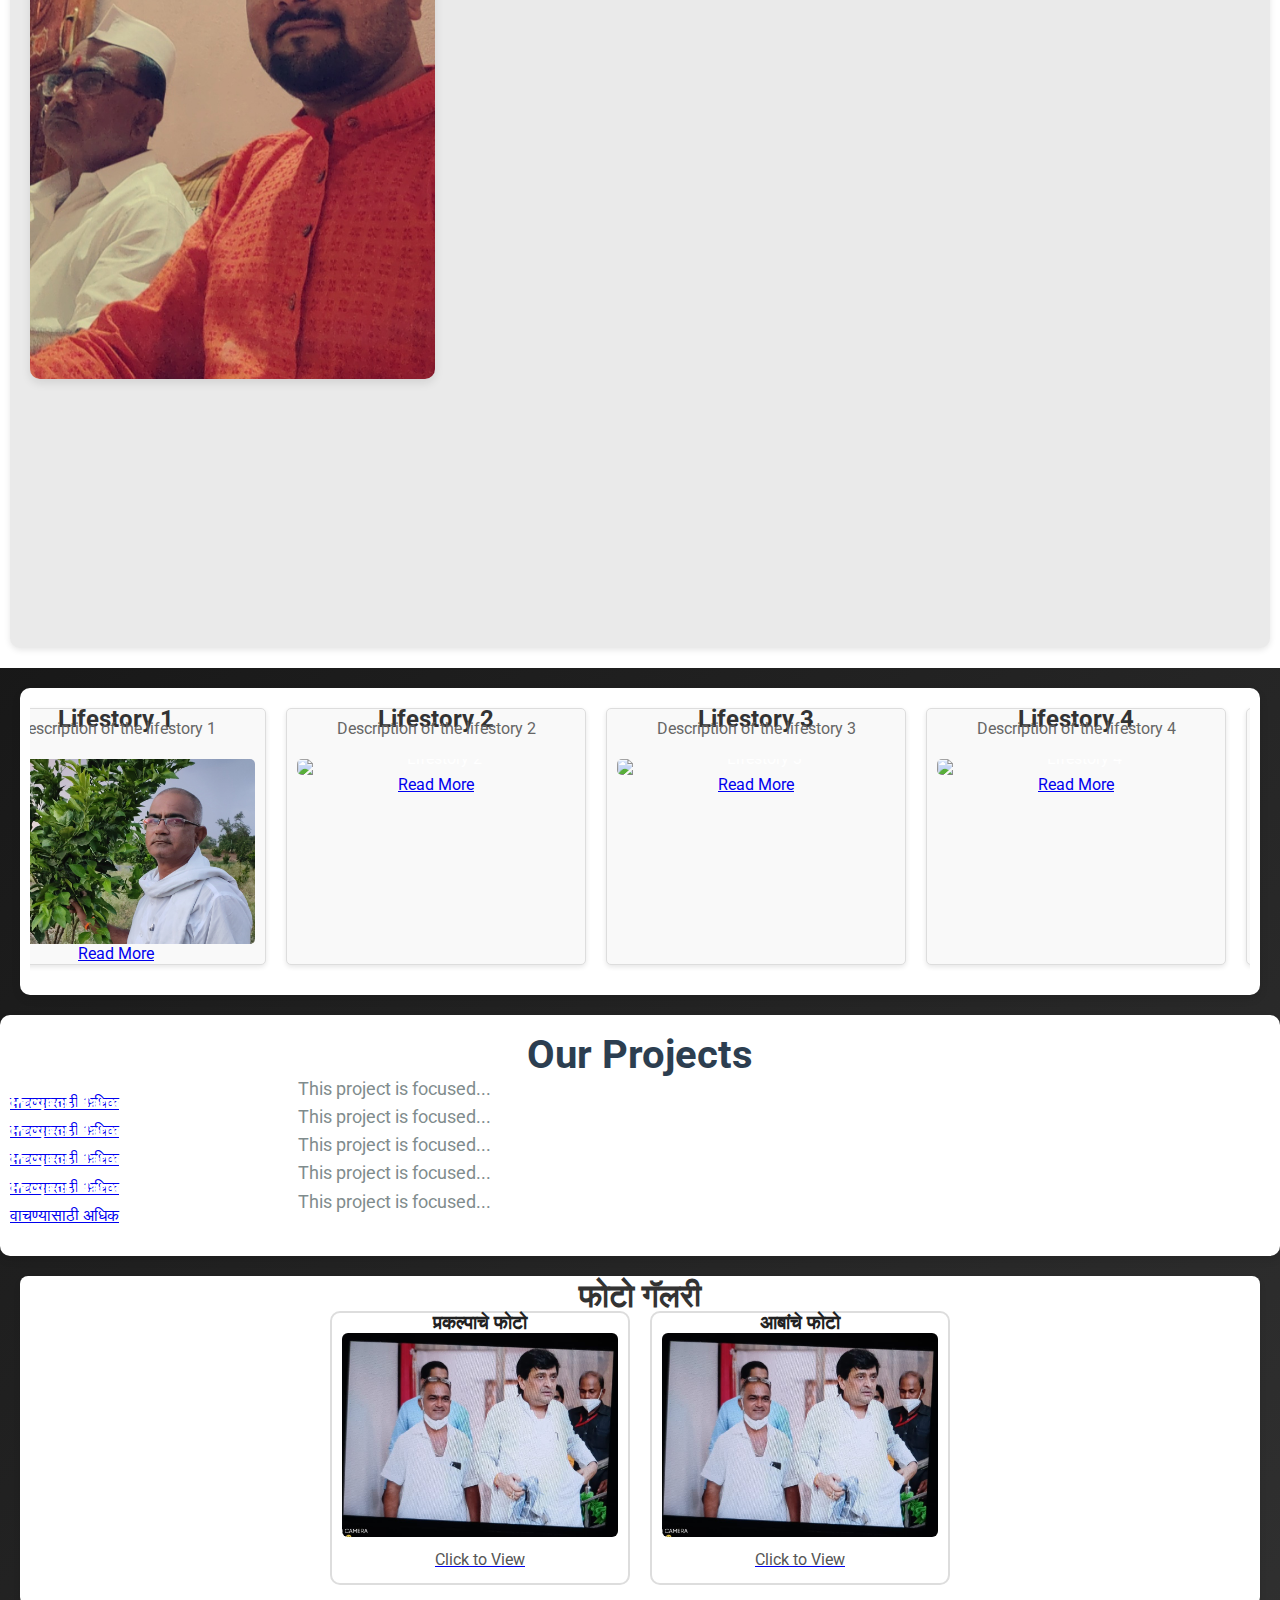
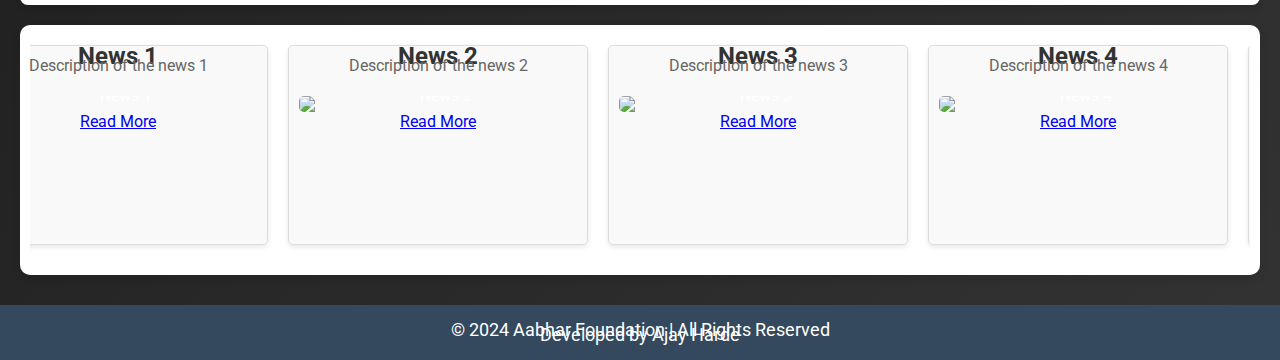
==== commit 18a45308: "Update index.html" ====
--- a/index.html
+++ b/index.html
@@ -43,7 +43,7 @@
             <li><a href="#news">वृत्त/लेख <span class="underline"></span></a></li>
         </ul>
         <p>
-            <a href="https://forms.gle/" class="navbutton">Join Us</a> 
+            <a href="https://docs.google.com/forms/d/e/1FAIpQLSemkXEtVWSCOIAhdLSW0PY4qkxX3DSjA1JCdvBOl9OHjzB7tA/viewform?usp=header" class="navbutton">सहभागी व्हा</a> 
 		    <a href="https://upi.me/pay?pa=8806397991@ybl&pn=AabHarFoundation&cu=INR&tn=Donation%20for%20NGO" target="_blank" class="navbutton">Donate Now</a>
         </p>
     </div>
--- a/index/index.css
+++ b/index/index.css
@@ -69,7 +69,7 @@
     left: 0; /* Positions the navbar to the left edge */
     width: 100%; /* Makes the navbar span the entire width of the page */
     height: 100px; /* Sets the height of the navbar */
-    background: linear-gradient(90deg, #0d47a1, #42a5f5); /* Gradient background from blue to light blue */
+    background: linear-gradient(90deg, #424242, #000000); /* Gradient background from blue to light blue */
     z-index: 2000; /* Ensures navbar stays on top of other content */
     display: flex; /* Uses flexbox to align items in a row */
     justify-content: space-between; /* Distributes space between navbar items */
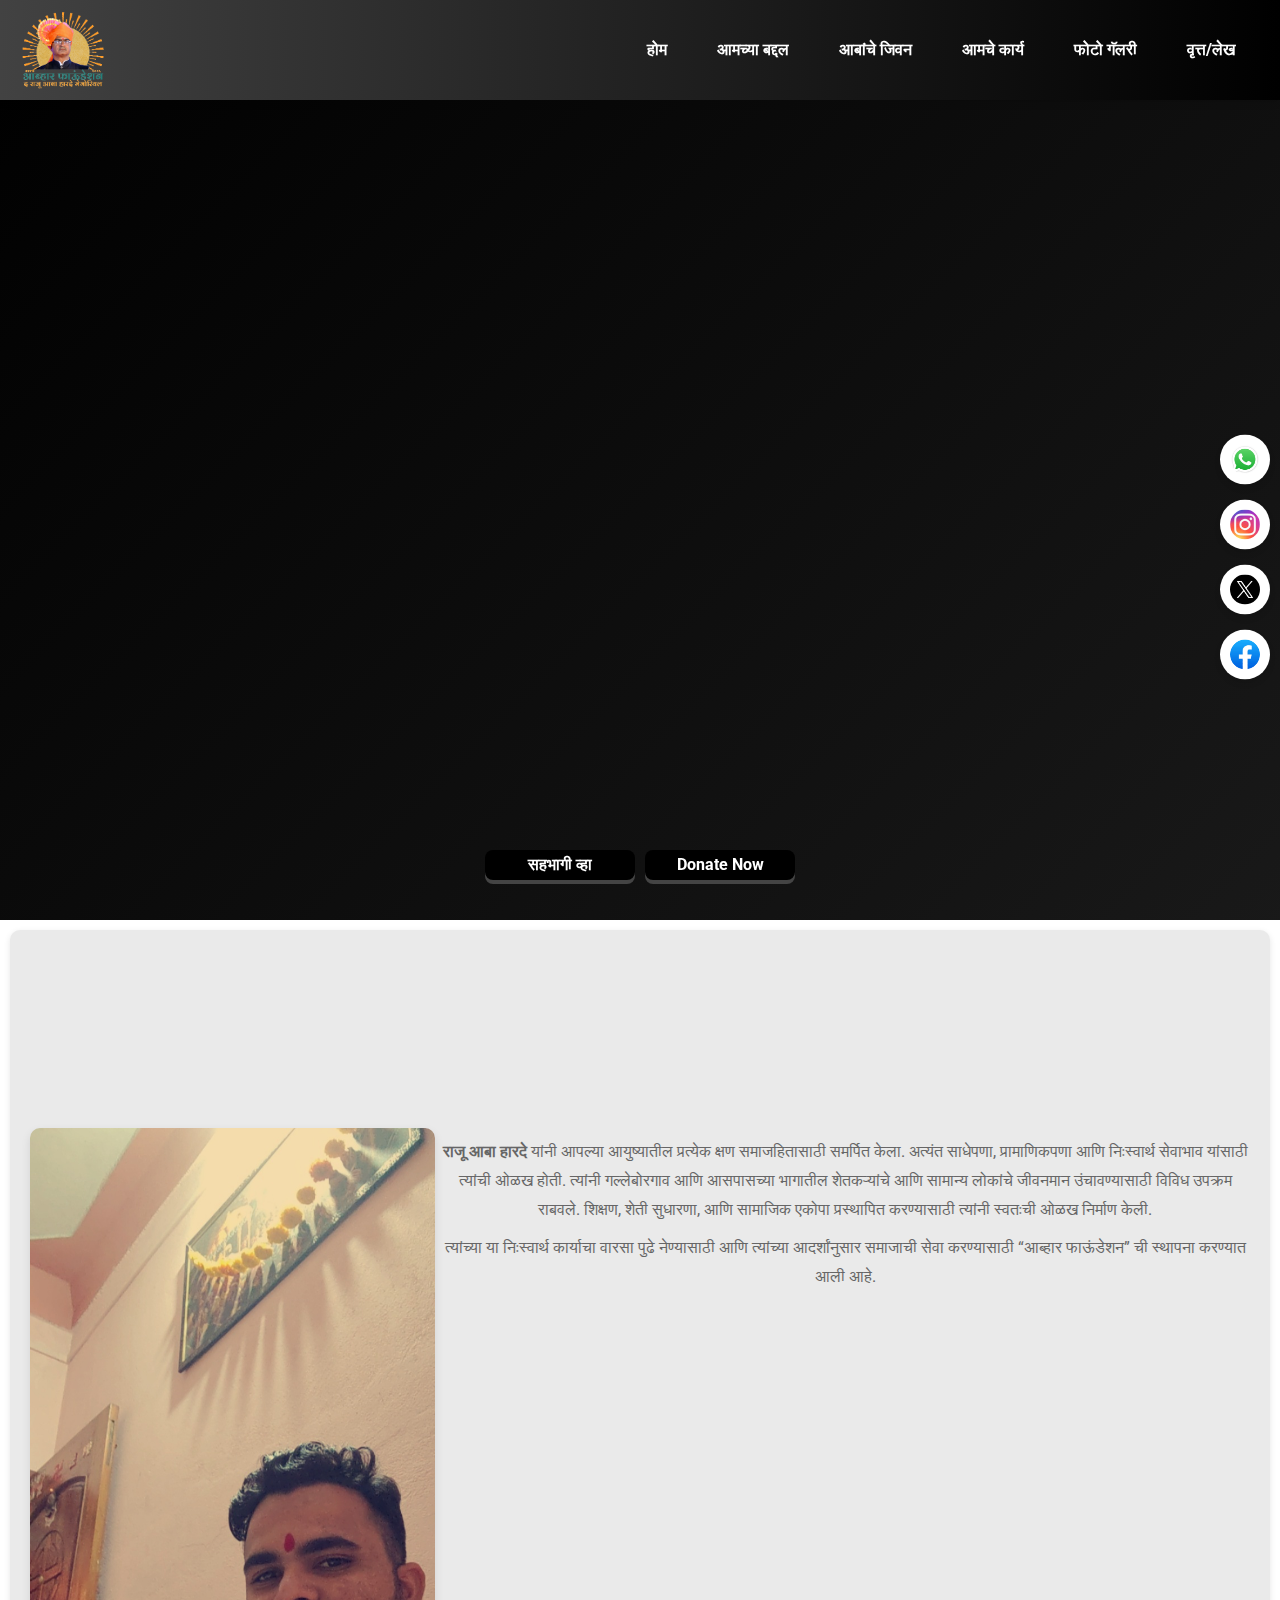
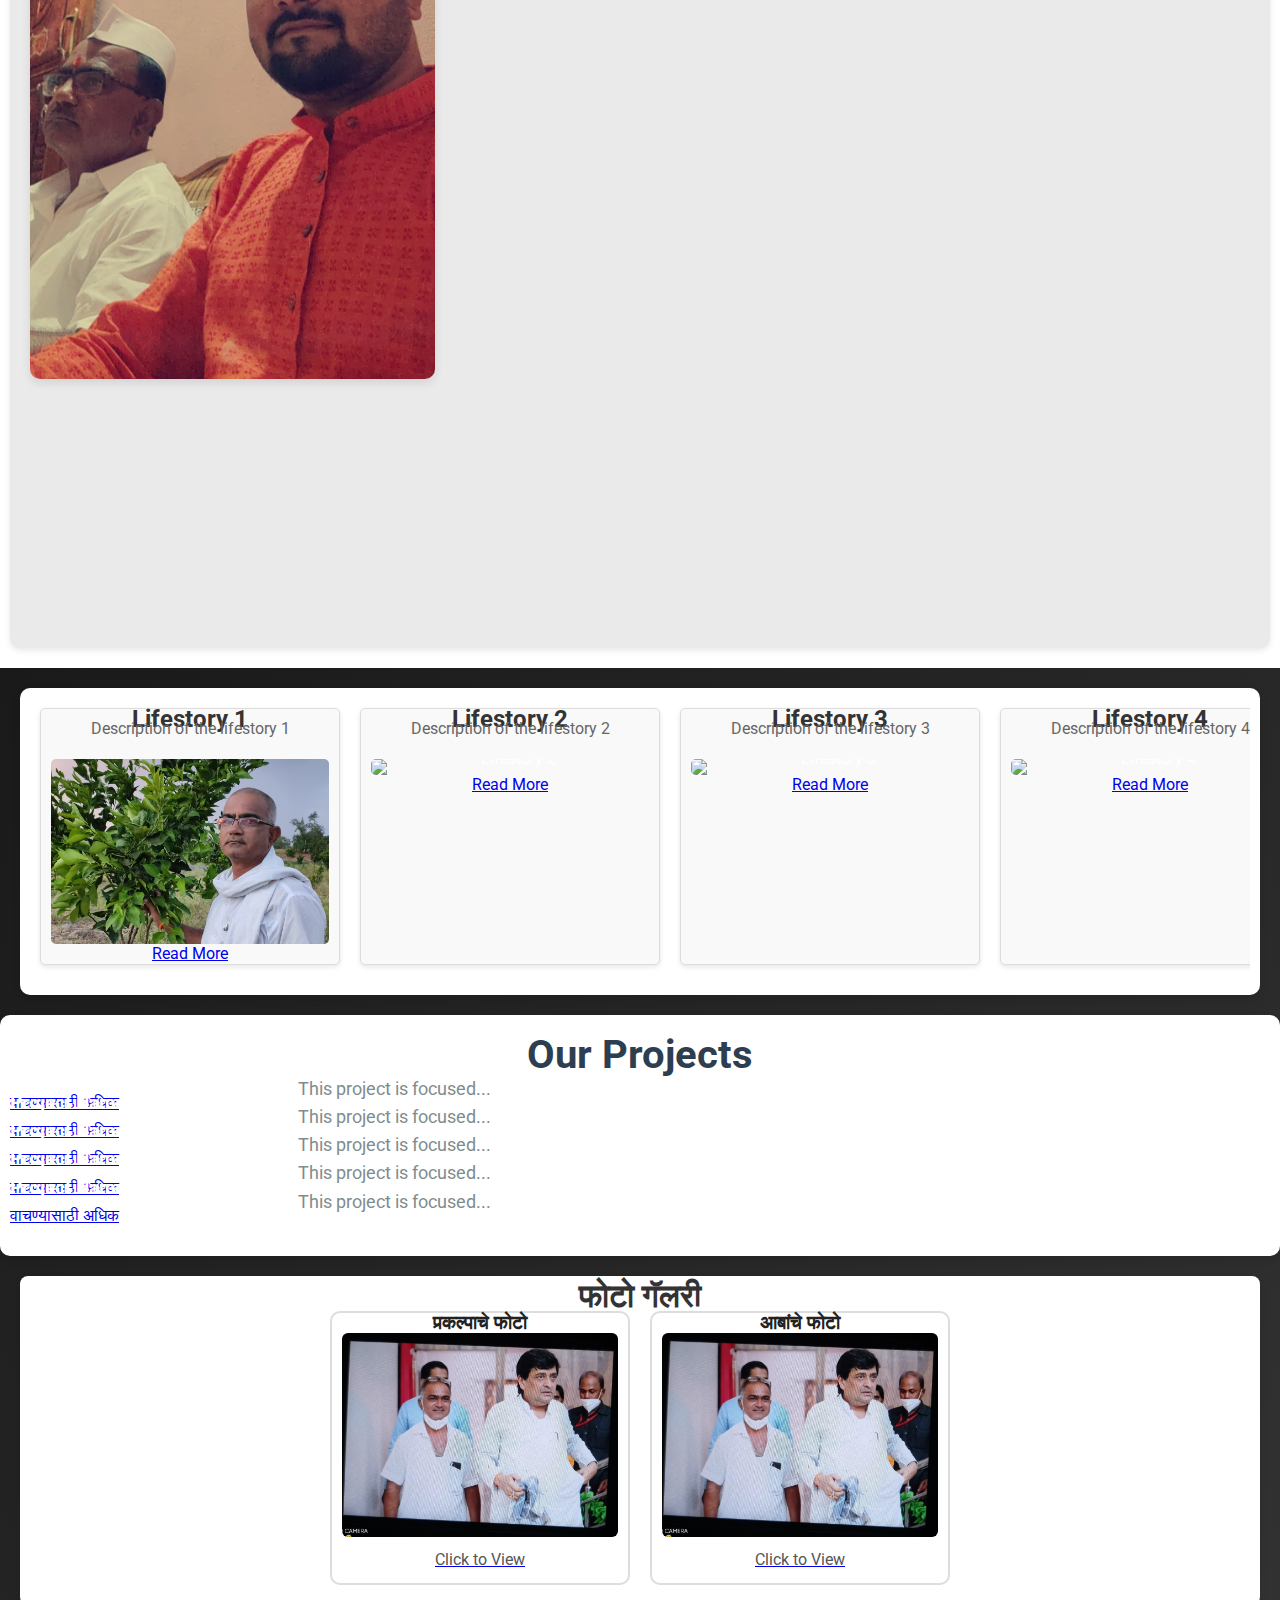
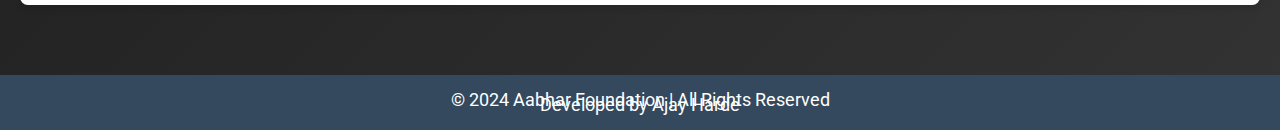
==== commit 14da013a: "Update index.html" ====
--- a/index.html
+++ b/index.html
@@ -154,10 +154,10 @@
     </div>
     </section>
 
-    <!--News Section-->
-    <section id="news" class="section-news">
-        <!-- News Section -->
-        <div class="scroller news-scroll">
+    <!--Thoughts Section-->
+    <section id="news" class="section-thoughts">
+        <!-- Thoughts Section -->
+        <div class="scroller thoughts-scroll">
             <!-- Content will be dynamically loaded here -->
         </div>
     </section>
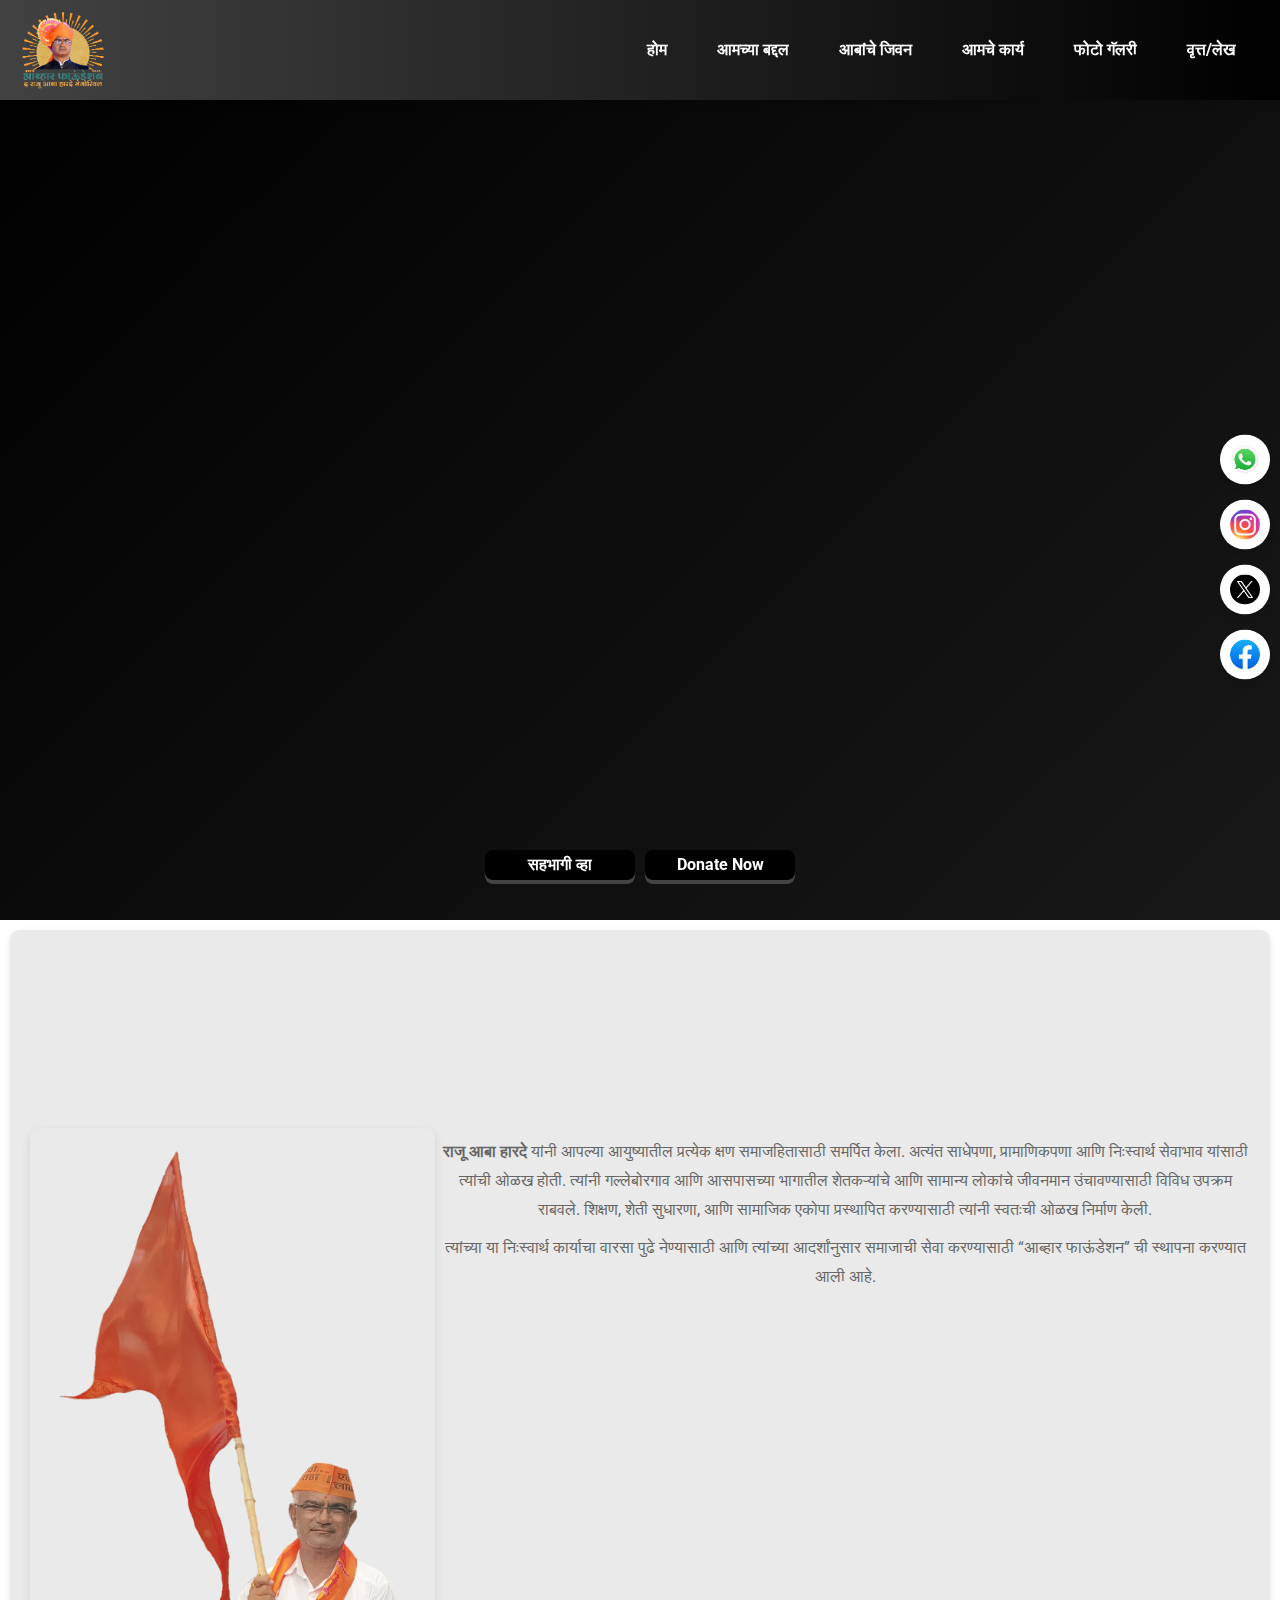
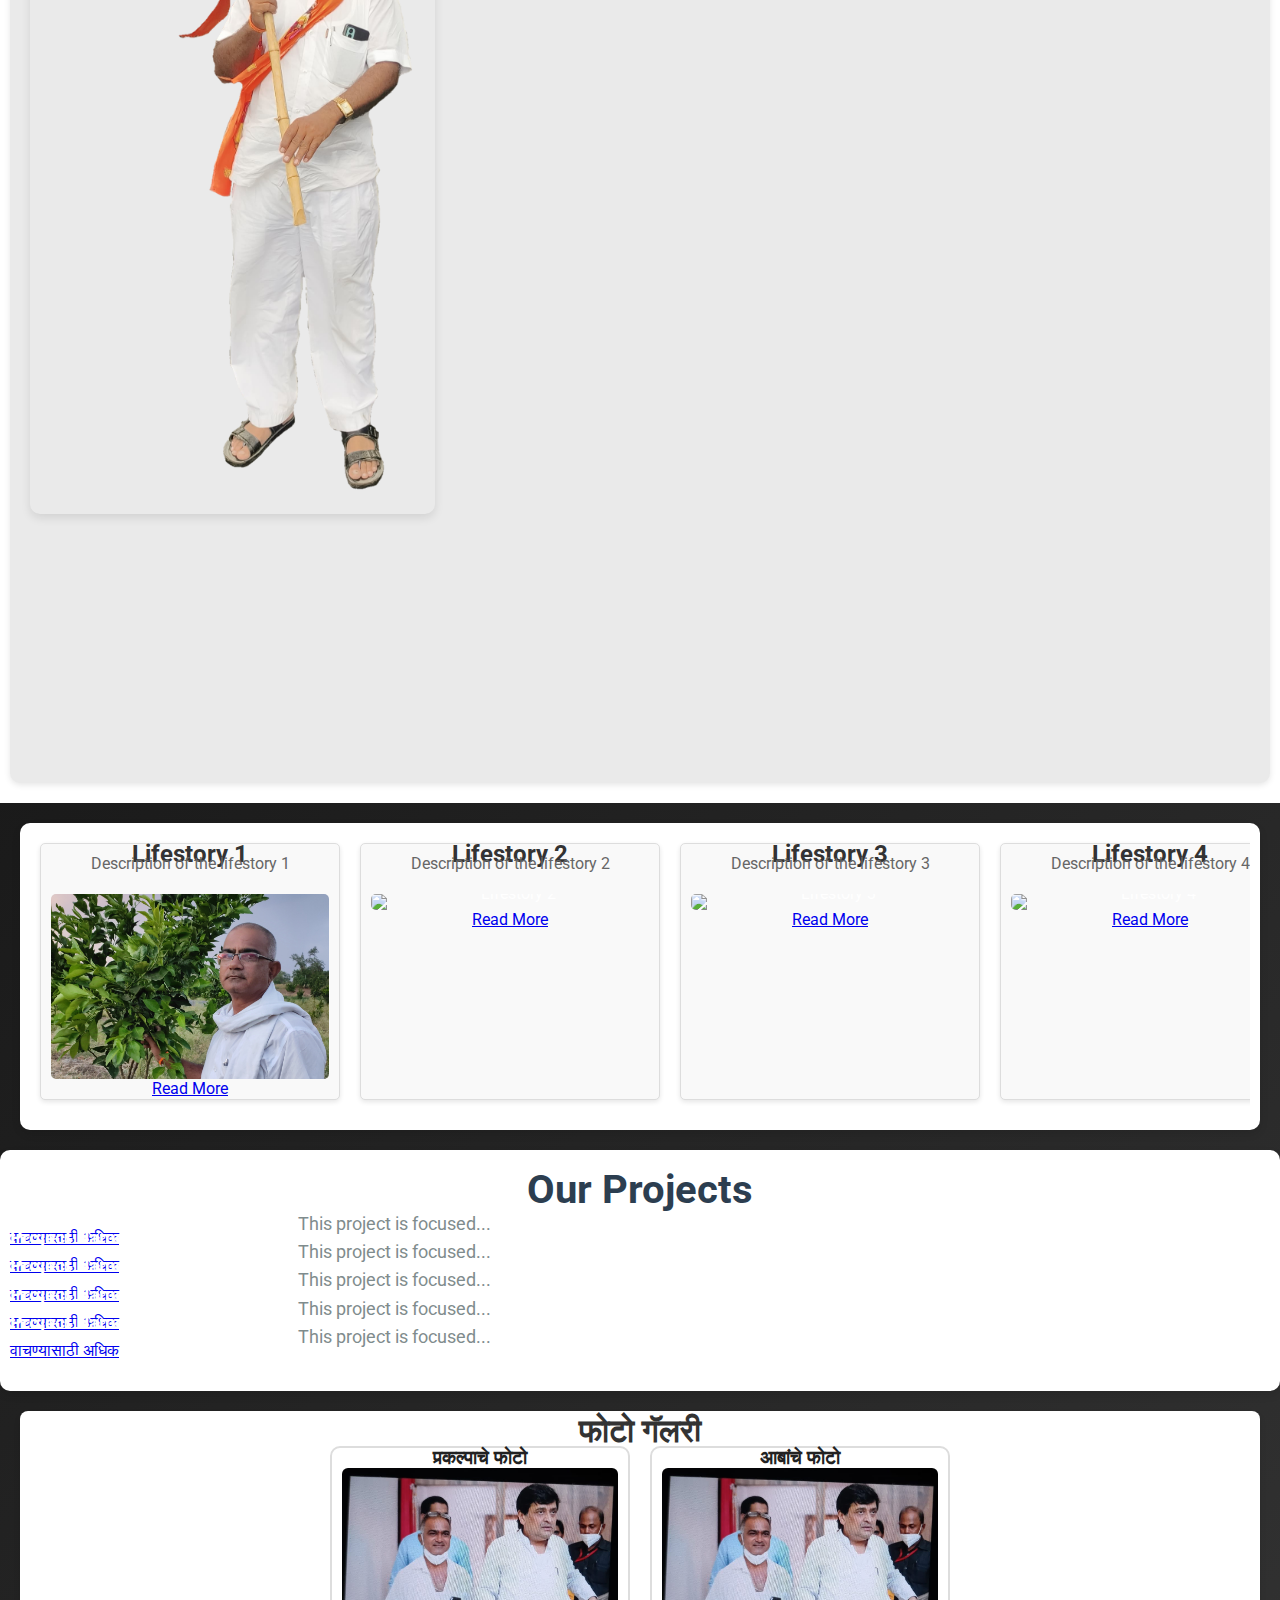
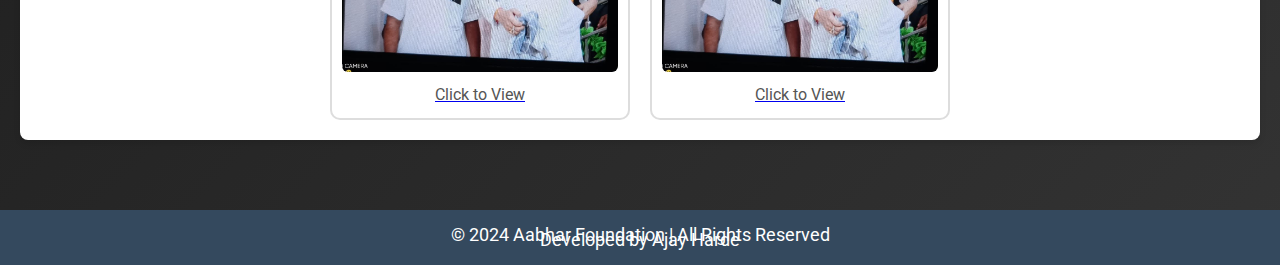
==== commit 7c3c0c2e: "Update index.html" ====
--- a/index.html
+++ b/index.html
@@ -69,7 +69,7 @@
             </div>
             <div class="content">
                 <div class="image fade-in">
-                    <img src="DownImage3.jpg" alt="राजू आबा हारदे">
+                    <img src="about/aaba_standing.png" alt="राजू आबा हारदे">
                 </div>
                 <div class="text fade-in">
                     <p><strong>राजू आबा हारदे</strong> यांनी आपल्या आयुष्यातील प्रत्येक क्षण समाजहितासाठी समर्पित केला. अत्यंत साधेपणा, प्रामाणिकपणा आणि निःस्वार्थ सेवाभाव यांसाठी त्यांची ओळख होती. त्यांनी गल्लेबोरगाव आणि आसपासच्या भागातील शेतकऱ्यांचे आणि सामान्य लोकांचे जीवनमान उंचावण्यासाठी विविध उपक्रम राबवले. शिक्षण, शेती सुधारणा, आणि सामाजिक एकोपा प्रस्थापित करण्यासाठी त्यांनी स्वतःची ओळख निर्माण केली.</p>
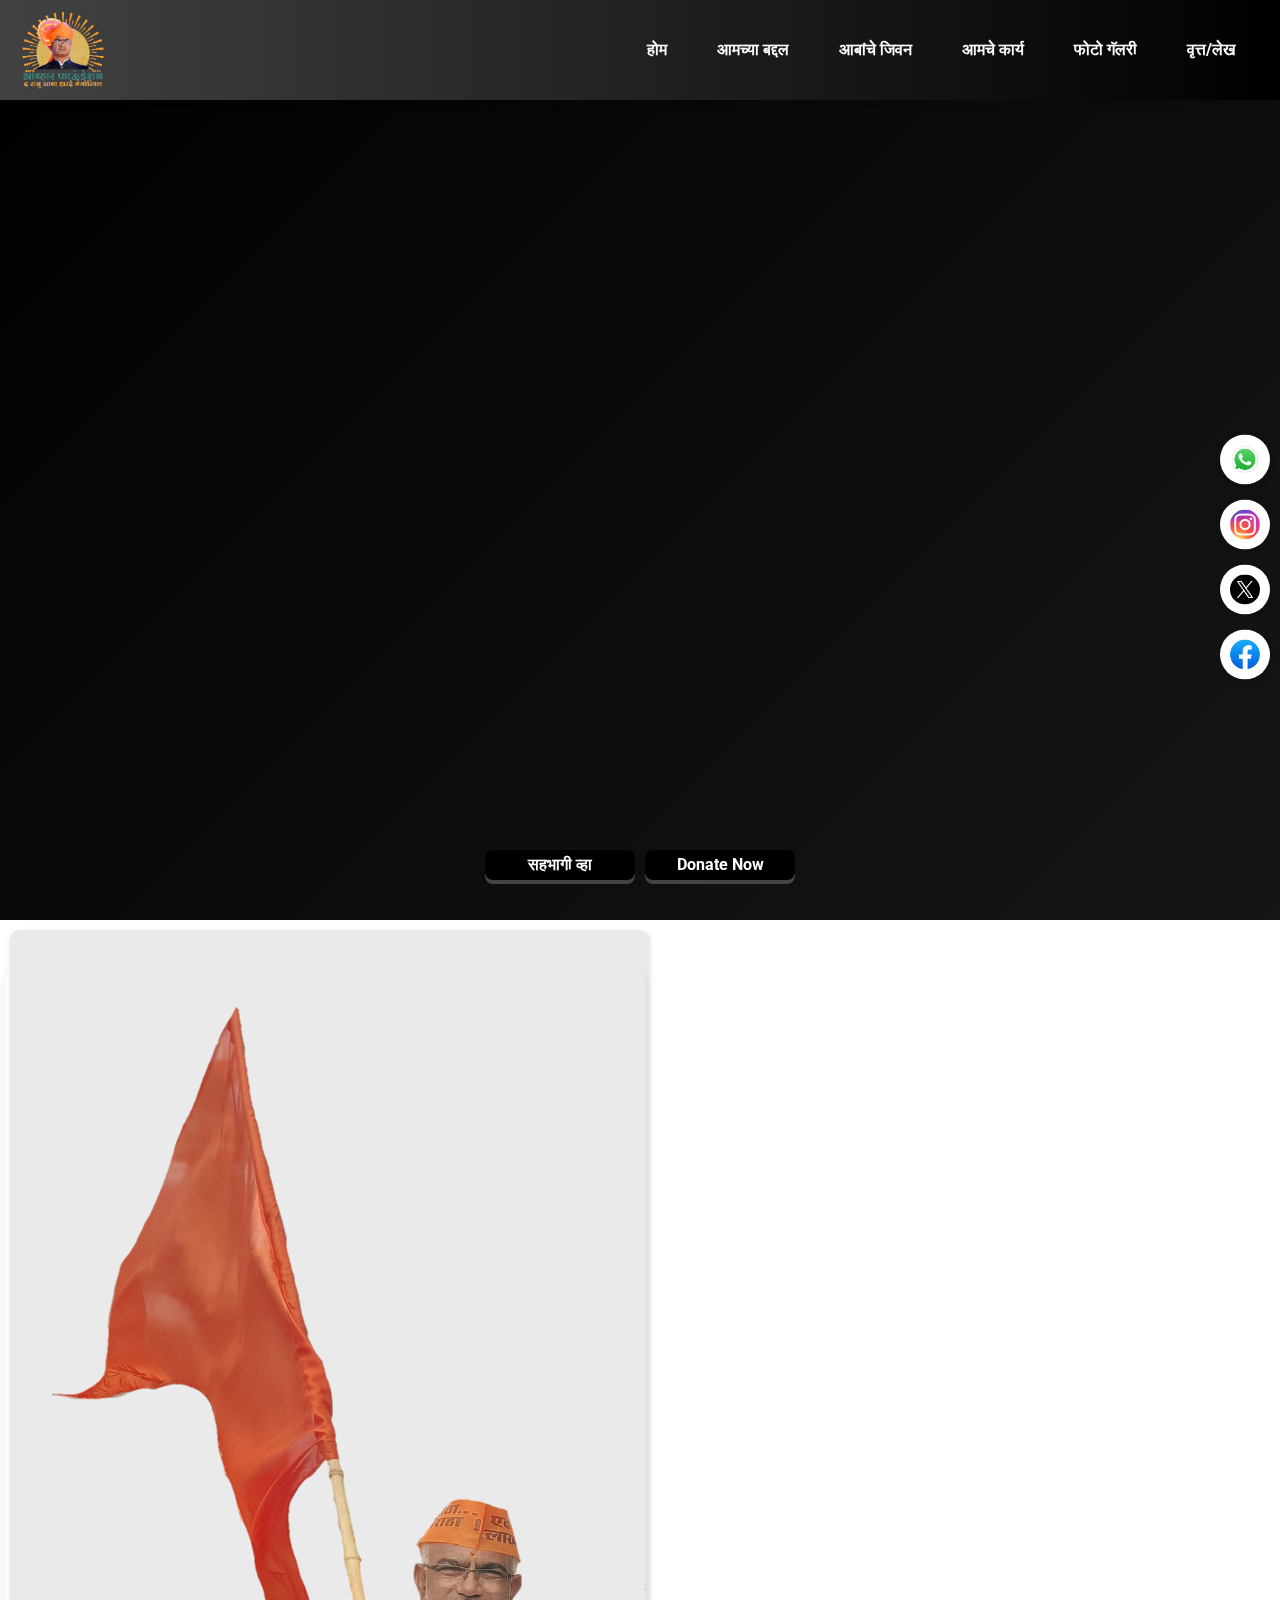
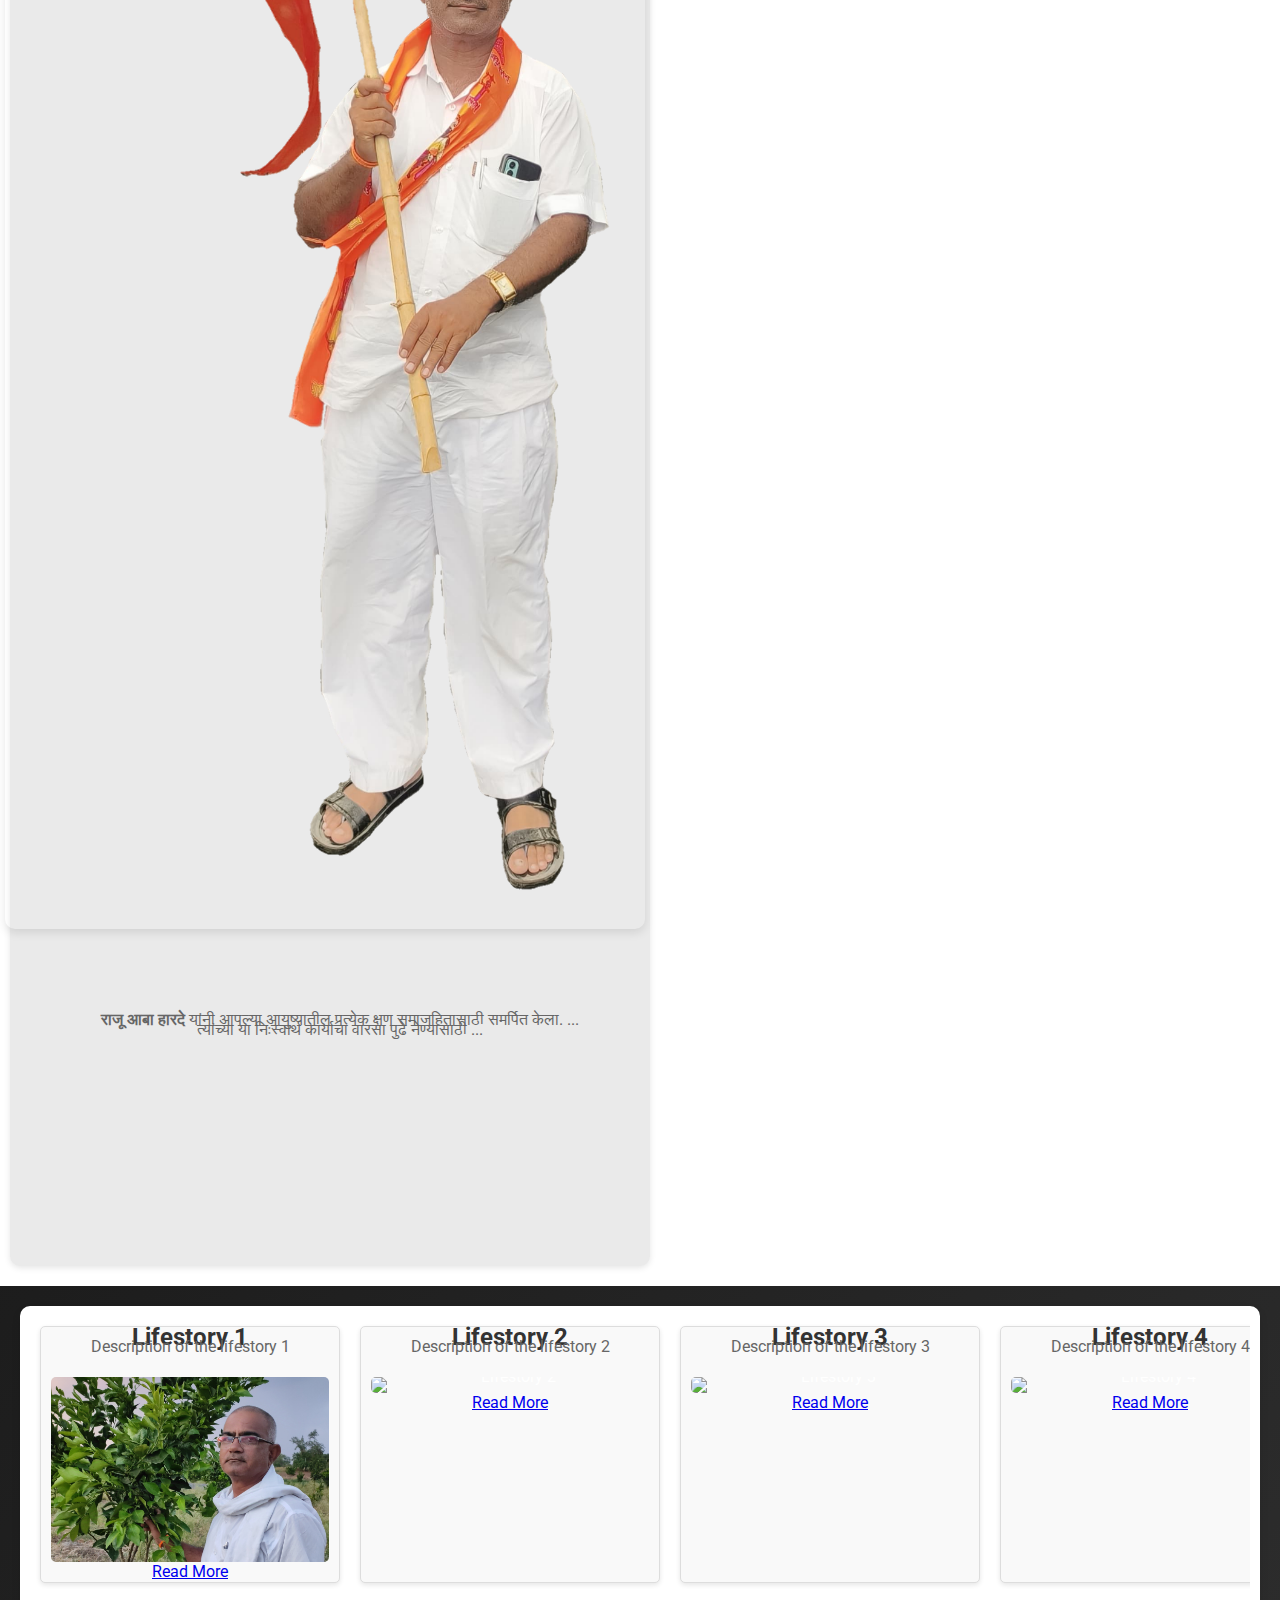
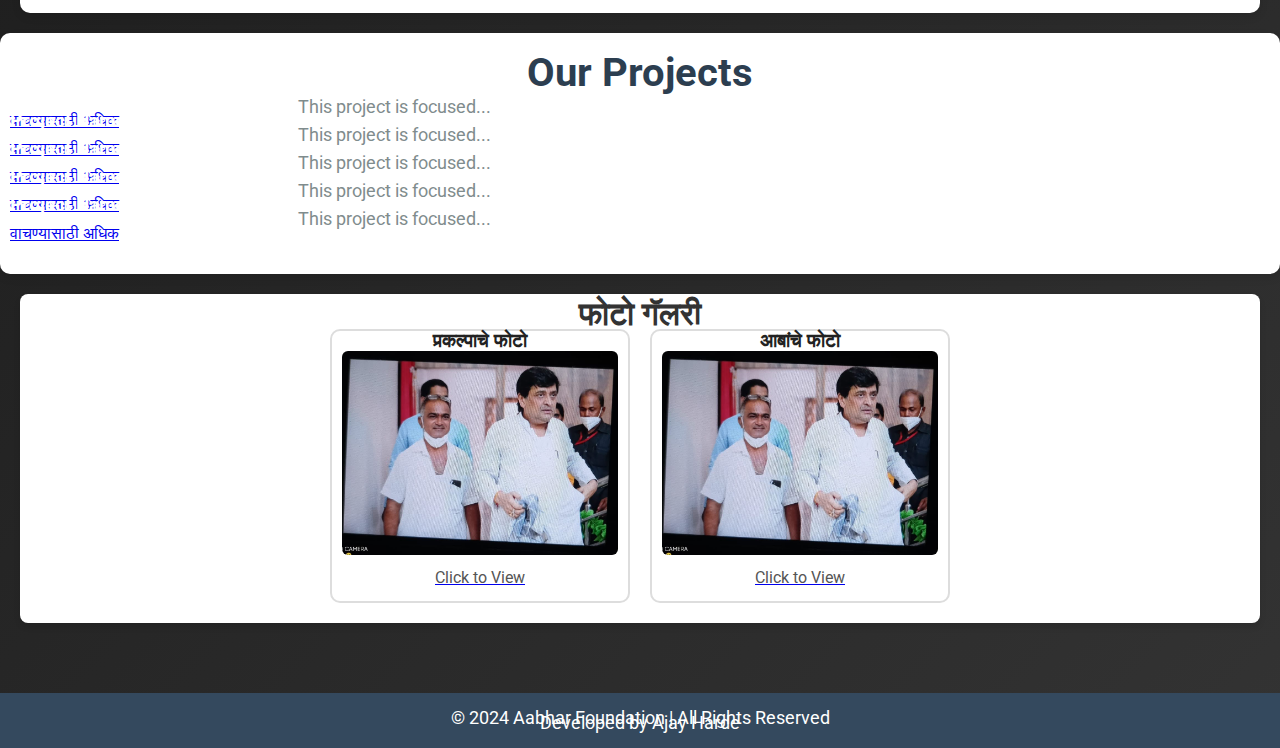
==== commit bc559553: "Update index.html" ====
--- a/index.html
+++ b/index.html
@@ -60,20 +60,24 @@
     <!--About Section-->
     
     <section id="about" class="section-about">
-        <div class="container">
+    <div class="container">
+        <!-- Aaba Standing Image Section -->
+        <div class="aaba-image-section">
+            <div class="image">
+                <img src="about/aaba_standing.png" alt="राजू आबा हारदे">
+            </div>
+        </div>
+
+        <!-- Text Content Section -->
+        <div class="text-section">
             <div class="section-title">
                 <h2 class="fade-in">आमच्या विषयी</h2>
-                <p class="fade-in">“आब्हार - द राजू आबा हारदे फाऊंडेशन" या संस्थेची स्थापना स्वर्गीय श्री. राजू आबा हारदे यांच्या कार्याच्या प्रेरणेद्वारे केली गेली आहे. या संस्थेचे मुख्य उद्दीष्ट समाजातील दुर्बल घटकांना मदत करणे, शेतकऱ्यांच्या जीवनमानात सुधारणा करणे आणि ग्रामीण भागातील लोकांसाठी प्रगतीच्या नवीन संधी उपलब्ध करून देणे आहे.
-                    राजू आबा हारदे यांनी आपल्या आयुष्यातील प्रत्येक क्षण समाजहितासाठी समर्पित केला. त्यांच्या निःस्वार्थ सेवाभाव, प्रामाणिकपणा आणि साधेपणामुळे ते लोकांसाठी एक आदर्श बनले. त्यांचे कार्य आजही आपल्यासमोर आहे, आणि त्यांच्या आदर्शांनुसार आम्ही सामाजिक परिवर्तनाचे कार्य सुरू ठेवत आहोत.
-                    आम्ही "आब्हार फाऊंडेशन" च्या माध्यमातून विविध समाजसेवी उपक्रम राबवत आहोत, ज्यात शेतकऱ्यांसाठी शेती सुधारणा, महिलांचे सक्षमीकरण, शालेय शिक्षणाची गुणवत्ता सुधारण्यासाठी विविध उपक्रम आणि आरोग्यसेवा यांचा समावेश आहे. आमची संस्था प्रामुख्याने ग्रामीण भागातील लोकांच्या जीवनात सकारात्मक बदल घडवण्यासाठी कार्यरत आहे आणि आम्ही राजू आबांच्या कार्याचा वारसा जिवंत ठेवण्यासाठी कटिबद्ध आहोत.</p>
+                <p class="fade-in">“आब्हार - द राजू आबा हारदे फाऊंडेशन" या संस्थेची स्थापना स्वर्गीय श्री. राजू आबा हारदे यांच्या कार्याच्या प्रेरणेद्वारे केली गेली आहे. ...</p>
             </div>
             <div class="content">
-                <div class="image fade-in">
-                    <img src="about/aaba_standing.png" alt="राजू आबा हारदे">
-                </div>
                 <div class="text fade-in">
-                    <p><strong>राजू आबा हारदे</strong> यांनी आपल्या आयुष्यातील प्रत्येक क्षण समाजहितासाठी समर्पित केला. अत्यंत साधेपणा, प्रामाणिकपणा आणि निःस्वार्थ सेवाभाव यांसाठी त्यांची ओळख होती. त्यांनी गल्लेबोरगाव आणि आसपासच्या भागातील शेतकऱ्यांचे आणि सामान्य लोकांचे जीवनमान उंचावण्यासाठी विविध उपक्रम राबवले. शिक्षण, शेती सुधारणा, आणि सामाजिक एकोपा प्रस्थापित करण्यासाठी त्यांनी स्वतःची ओळख निर्माण केली.</p>
-                    <p>त्यांच्या या निःस्वार्थ कार्याचा वारसा पुढे नेण्यासाठी आणि त्यांच्या आदर्शांनुसार समाजाची सेवा करण्यासाठी “आब्हार फाऊंडेशन” ची स्थापना करण्यात आली आहे.</p>
+                    <p><strong>राजू आबा हारदे</strong> यांनी आपल्या आयुष्यातील प्रत्येक क्षण समाजहितासाठी समर्पित केला. ...</p>
+                    <p>त्यांच्या या निःस्वार्थ कार्याचा वारसा पुढे नेण्यासाठी ...</p>
                 </div>
             </div>
             <div class="mission fade-in">
@@ -87,11 +91,12 @@
             </div>
             <div class="legacy fade-in">
                 <h3>आमचा वारसा:</h3>
-                <p>राजू आबांच्या कुटुंबातील प्रत्येक सदस्य त्यांच्या स्वप्नांना साकार करण्यासाठी एकजुटीने प्रयत्नशील आहे. या फाऊंडेशनच्या माध्यमातून आम्ही त्यांचे योगदान अमर ठेवण्याचा प्रयत्न करत आहोत. त्यांच्या कार्याचा अभिमान आमच्या प्रत्येक उपक्रमात झळकतो.</p>
+                <p>राजू आबांच्या कुटुंबातील प्रत्येक सदस्य त्यांच्या स्वप्नांना साकार करण्यासाठी एकजुटीने प्रयत्नशील आहे. ...</p>
                 <p><strong>“आब्हार फाऊंडेशन” - राजू आबांच्या विचारांचा आणि त्यागाचा अभूतर्व वारसा पुढे नेणारी चळवळ.</strong></p>
             </div>
         </div>
-    </section>
+    </div>
+</section>
 
     <!--Life Story Section-->
     <div id="life-story" class="section-lifestory" >
--- a/index/index.css
+++ b/index/index.css
@@ -299,178 +299,189 @@
     }
 }
 
-/* About Us Section */
+/* Section About Styling */
 .section-about {
     margin-top: 20px;
     padding: 10px;
-    align-items: center;
-    position: relative; /* Enables child elements to be positioned relative to this section */
-    background-color: #ffffff; /* White background for the section */
-    color: #333; /* Dark grey color for the text */
+    position: relative;
+    background-color: #ffffff;
+    color: #333;
 }
 
 /* Container for Content */
 .container {
-    padding-top: 20px; /* Adds space at the top of the container */
-    width: 100%; /* Sets the container width to 80% of the parent */
-    align-items: center;
+    padding-top: 20px;
+    display: flex; /* Set to flexbox layout */
+    width: 50vw; /* Full width of the section */
 }
 
 /* Section Title Styling */
+.section-title {
+    flex: 0 0 75%; /* Take up 3/4 of the width */
+    padding-left: 20px; /* Adds padding on the left */
+}
+
 .section-title h2 {
-    font-size: 36px; /* Sets the font size for the section title */
-    color: #2e3a59; /* Dark blue color for the title */
-    text-align: center; /* Centers the title */
-    margin-bottom: 20px; /* Adds space below the title */
-    opacity: 0; /* Starts hidden */
-    animation: fadeIn 2s forwards 0.5s; /* Fades in with a slight delay */
+    font-size: 36px;
+    color: #2e3a59;
+    text-align: left; /* Align the title to the left */
+    margin-bottom: 20px;
+    opacity: 0;
+    animation: fadeIn 2s forwards 0.5s;
 }
 
 .section-title p {
-    font-size: 18px; /* Sets the font size for the description text */
-    color: #777; /* Light grey color for the description */
-    text-align: center; /* Centers the text */
-    line-height: 1.6; /* Increases line height for readability */
-    opacity: 0; /* Starts hidden */
-    animation: fadeIn 2s forwards 1s; /* Fades in with a longer delay */
+    font-size: 18px;
+    color: #777;
+    text-align: left;
+    line-height: 1.6;
+    opacity: 0;
+    animation: fadeIn 2s forwards 1s;
 }
 
 /* Flexbox Layout for Image and Text */
 .content {
-    display: flex; /* Uses flexbox for alignment of text and image */
+    display: flex;
+    width: 50vw;
 }
 
 /* Image Styling */
 .image {
-    flex: 1; /* Takes up 1/3 of the container's width */
-    margin-right: 5px; /* Adds space to the right of the image */
-    transform: translateY(20px); /* Moves the image down initially */
-    animation: slideIn 1s ease-out forwards 2s; /* Applies a slide-in effect */
+    flex: 0 0 25%; /* Takes 1/4 of the width */
+    height: 100%; /* Takes the full height of the section */
+    transform: translateY(20px);
+    animation: slideIn 1s ease-out forwards 2s;
+    max-width: 25%; /* Restricts the max width to 25% of the container */
+    display: block;
+    margin-right: 10px; /* Adds space to the right of the image */
 }
 
 .image img {
-    width: 50%; /* Makes the image 50% of the container's width */
-    border-radius: 10px; /* Rounds the corners of the image */
-    box-shadow: 0 4px 10px rgba(0, 0, 0, 0.1); /* Adds a subtle shadow for depth */
-    z-index: 10; /* Places the image above other elements */
+    width: 100%; /* Makes the image fill the container */
+    height: auto; /* Maintain aspect ratio */
+    border-radius: 10px;
+    box-shadow: 0 4px 10px rgba(0, 0, 0, 0.1);
+    z-index: 10;
 }
 
 /* Text Styling */
 .text {
-    color: #555; /* Dark grey color for the text */
-    flex: 2; /* Takes up 2/3 of the container's width */
-    transform: translateY(20px); /* Moves the text down initially */
-    animation: slideIn 1s ease-out forwards 2.5s; /* Applies a slide-in effect with a delay */
-    z-index: 9; /* Places the text below the image */
-}
-
-.text p {
-    font-size: 18px; /* Sets the font size for the text */
-    line-height: 1.8; /* Increases line height for readability */
-    color: #555; /* Dark grey color for the text */
+    color: #555;
+    flex: 1; /* Takes the remaining space */
+    transform: translateY(20px);
+    animation: slideIn 1s ease-out forwards 2.5s;
+    z-index: 9;
+    padding-left: 20px; /* Adds some padding for spacing between image and text */
 }
 
 /* Mission Section Styling */
 .mission {
-    Width: 80vw;
-    background-color: #ffffff; /* Light grey background */
-    border-radius: 10px; /* Rounds the corners */
-    box-shadow: 0 4px 10px rgba(0, 0, 0, 0.1); /* Adds shadow around the box */
-    opacity: 0; /* Starts hidden */
-    animation: fadeIn 2s forwards 3s; /* Fades in with delay */
+    width: 50vw;
+    position: relative;
+    background-color: #ffffff;
+    border-radius: 10px;
+    box-shadow: 0 4px 10px rgba(0, 0, 0, 0.1);
+    opacity: 0;
+    animation: fadeIn 2s forwards 3s;
 }
 
 .mission h3 {
-    font-size: 18px; /* Sets font size for the heading */
-    color: #2e3a59; /* Dark blue color for the heading */
-    margin-bottom: 5px; /* Adds space below the heading */
+    font-size: 18px;
+    color: #2e3a59;
+    margin-bottom: 5px;
 }
 
 .mission ul {
-  list-style-type: disc; /* Adds bullets */
-  margin: 0; /* Removes default margins */
-  padding: 0; /* Removes default padding */
+    list-style-type: disc;
+    margin: 0;
+    padding: 0;
 }
 
 .mission li {
-  margin-bottom: 10px; /* Adds spacing between list items */
-  padding: 5px; /* Optional: Adds padding inside each item */
-  display: block; /* Ensures items stack vertically */
+    margin-bottom: 10px;
+    display: block;
 }
 
 /* Legacy Section Styling */
 .legacy {
-    margin-top: 50px; /* Adds top margin */
-    text-align: center; /* Centers the text */
-    opacity: 0; /* Starts hidden */
-    animation: fadeIn 2s forwards 3.5s; /* Fades in with delay */
+    margin-top: 50px;
+    text-align: center;
+    opacity: 0;
+    animation: fadeIn 2s forwards 3.5s;
 }
 
 .legacy h3 {
-    font-size: 24px; /* Sets font size for the heading */
-    color: #2e3a59; /* Dark blue color for the heading */
-    margin-bottom: 20px; /* Adds space below the heading */
+    font-size: 24px;
+    color: #2e3a59;
+    margin-bottom: 20px;
 }
 
 .legacy p {
-    font-size: 18px; /* Sets font size for the text */
-    color: #555; /* Dark grey color */
-    line-height: 1.8; /* Increases line height for readability */
+    font-size: 18px;
+    color: #555;
+    line-height: 1.8;
 }
 
 .legacy strong {
-    font-size: 20px; /* Larger font size for strong text */
-    color: #2e3a59; /* Dark blue color */
+    font-size: 20px;
+    color: #2e3a59;
 }
 
 /* Animations */
 @keyframes fadeIn {
     from {
-        opacity: 0; /* Starts with no opacity */
+        opacity: 0;
     }
     to {
-        opacity: 1; /* Ends with full opacity */
+        opacity: 1;
     }
 }
 
 @keyframes slideIn {
     from {
-        transform: translateY(30px); /* Starts from below */
-        opacity: 0; /* Starts hidden */
+        transform: translateY(30px);
+        opacity: 0;
     }
     to {
-        transform: translateY(0); /* Ends at the original position */
-        opacity: 1; /* Ends fully visible */
+        transform: translateY(0);
+        opacity: 1;
     }
 }
 
 /* Hover animation for the image */
 .image:hover img {
-    transform: scale(1.05); /* Slightly zooms in the image */
-    transition: transform 0.3s ease-in-out; /* Smooth zoom transition */
+    transform: scale(1.05);
+    transition: transform 0.3s ease-in-out;
 }
 
 /* Responsive Design for Mobile */
 @media only screen and (max-width: 768px) {
     .section-about {
-        margin-top: 90px; /* Removes top margin on mobile */
-    }
+        margin-top: 90px;
+    }
+
     .container {
-        width: 100%; /* Makes the container 95% of screen width */
+        width: 50vw;
+        padding: 0 15px;
+        flex-direction: column; /* Stack the image and text vertically on mobile */
     }
 
     .content {
-        flex-direction: column; /* Stacks image and text vertically */
-        text-align: center; /* Centers the text */
+        flex-direction: column; /* Stack content vertically on mobile */
     }
 
     .image {
-        margin-right: 0; /* Removes right margin on mobile */
-        margin-bottom: 10px; /* Adds bottom margin for spacing */
+        flex: 0 0 100%; /* Make the image full width on mobile */
+        margin-right: 0; /* Remove margin on mobile */
+        margin-bottom: 15px; /* Add bottom margin for spacing */
+    }
+
+    .text {
+        flex: 1; /* Ensures the text takes the full width */
     }
 
     .section-title h2 {
-        font-size: 20px; /* Reduces font size for smaller screens */
+        font-size: 28px;
     }
 
     .section-title p,
@@ -478,16 +489,12 @@
     .text p,
     .mission li,
     .legacy p {
-        font-size: 10px; /* Reduces font size for better readability */
+        font-size: 16px;
     }
 
     .mission h3,
     .legacy h3 {
-        font-size: 14px; /* Reduces font size of headers */
-    }
-
-    .about-us .box-content {
-        padding: 20px; /* Reduces padding */
+        font-size: 18px;
     }
 }
 
@@ -549,7 +556,7 @@
 
 /* Image Styling */
 .container img {
-    width: 100%;
+    width: 50vw;
     height: auto;
     border-radius: 10px;
 }
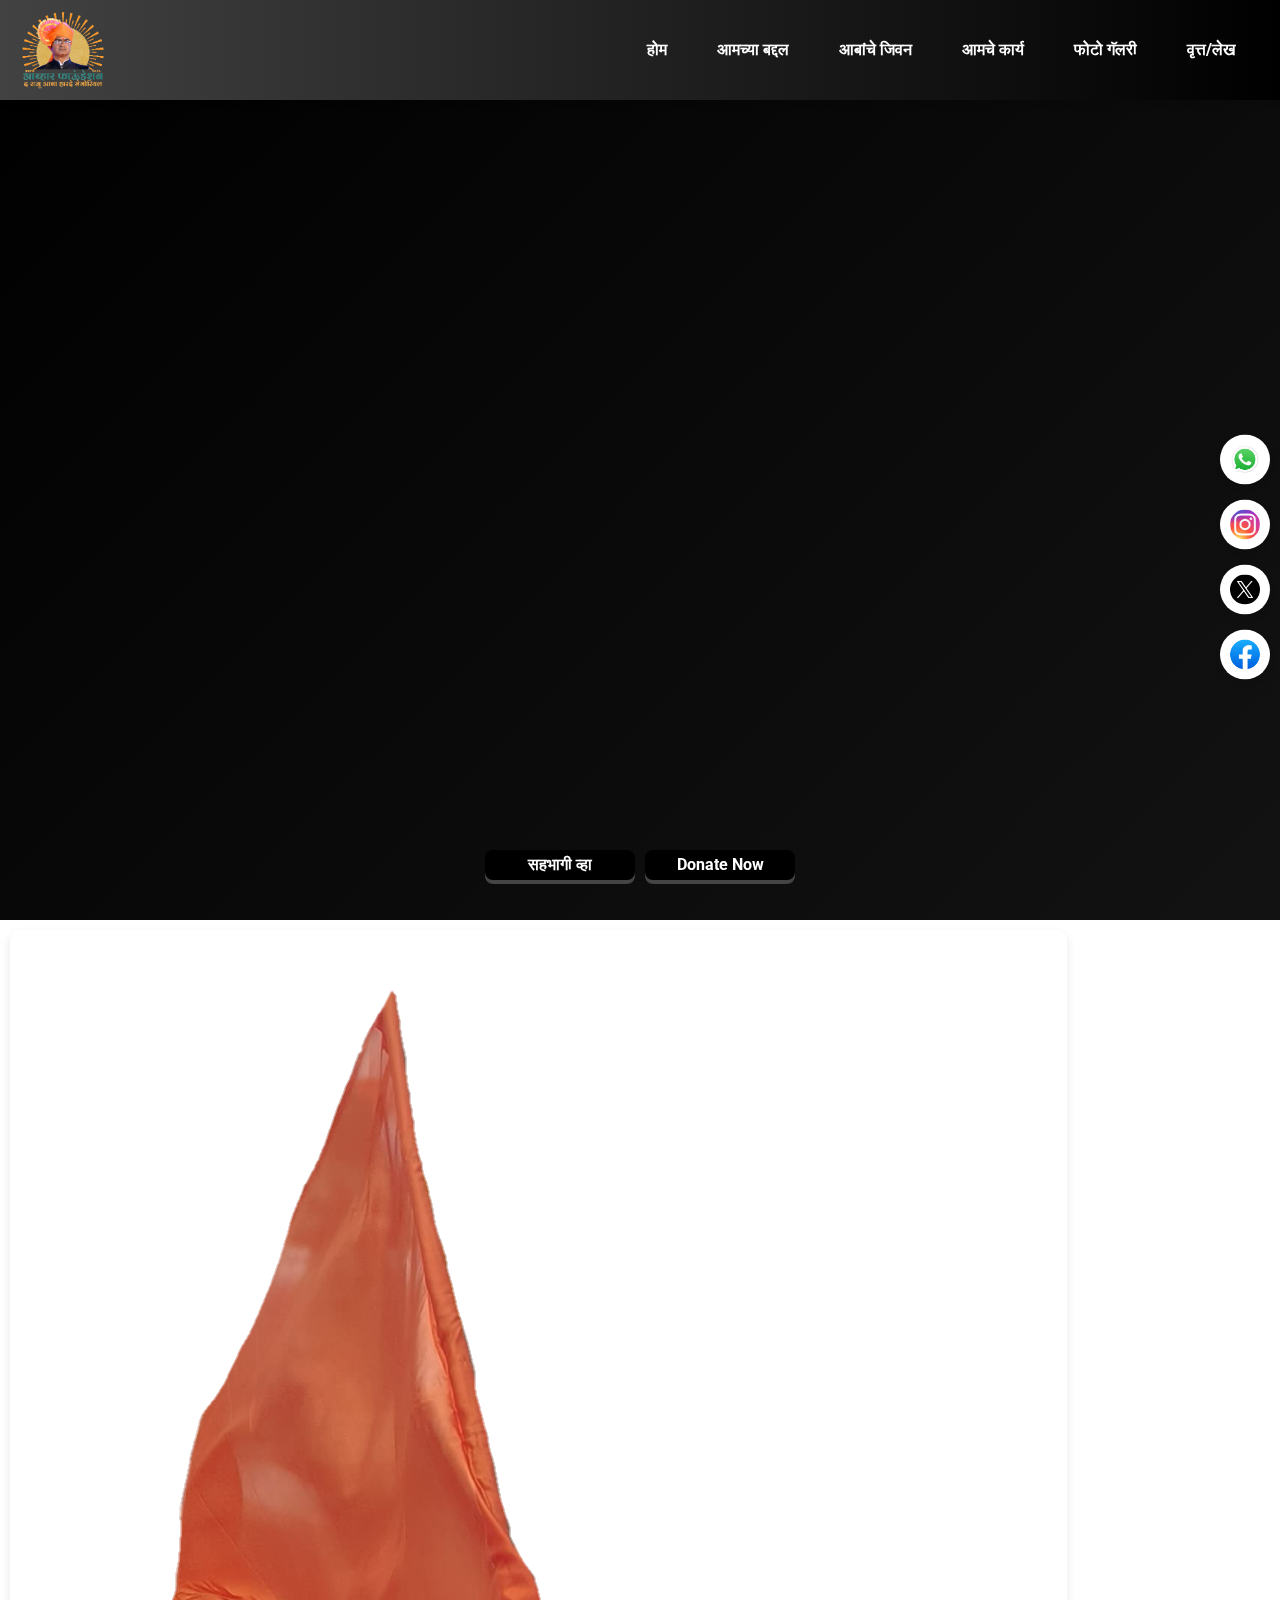
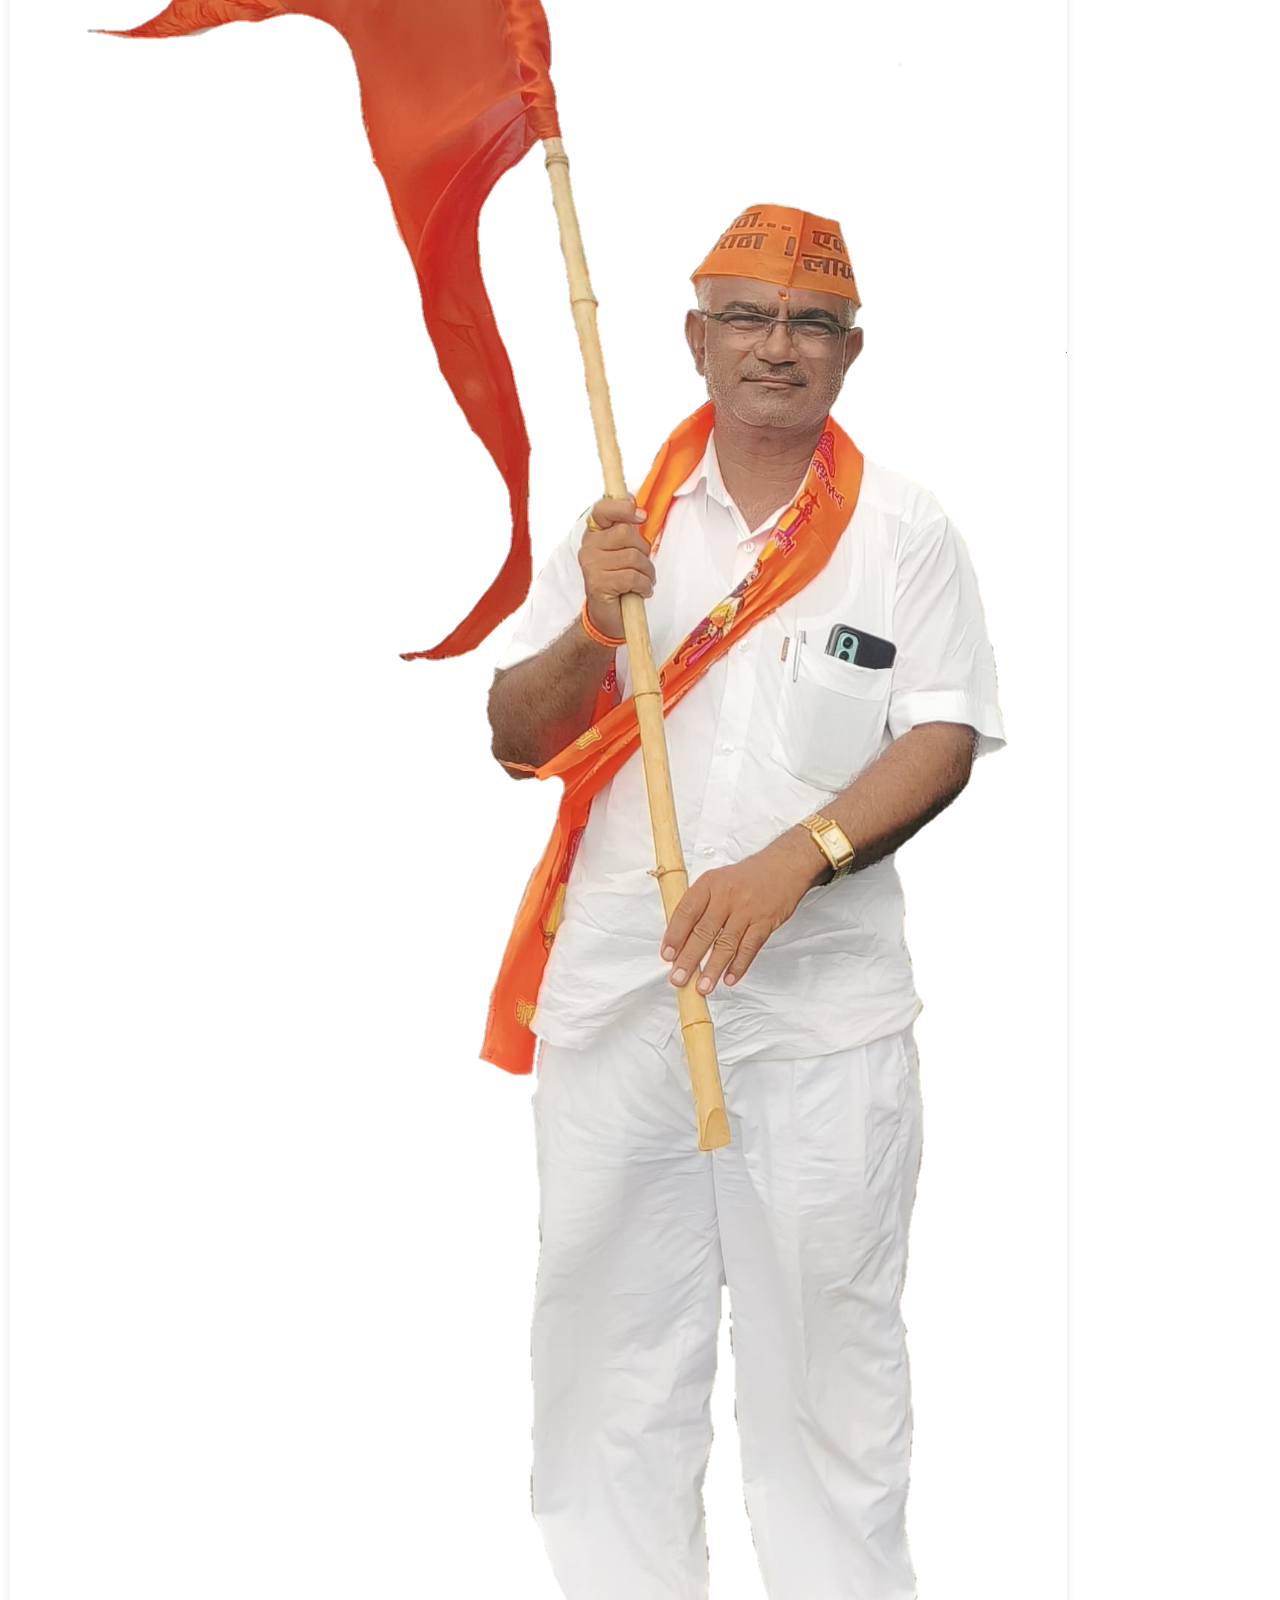
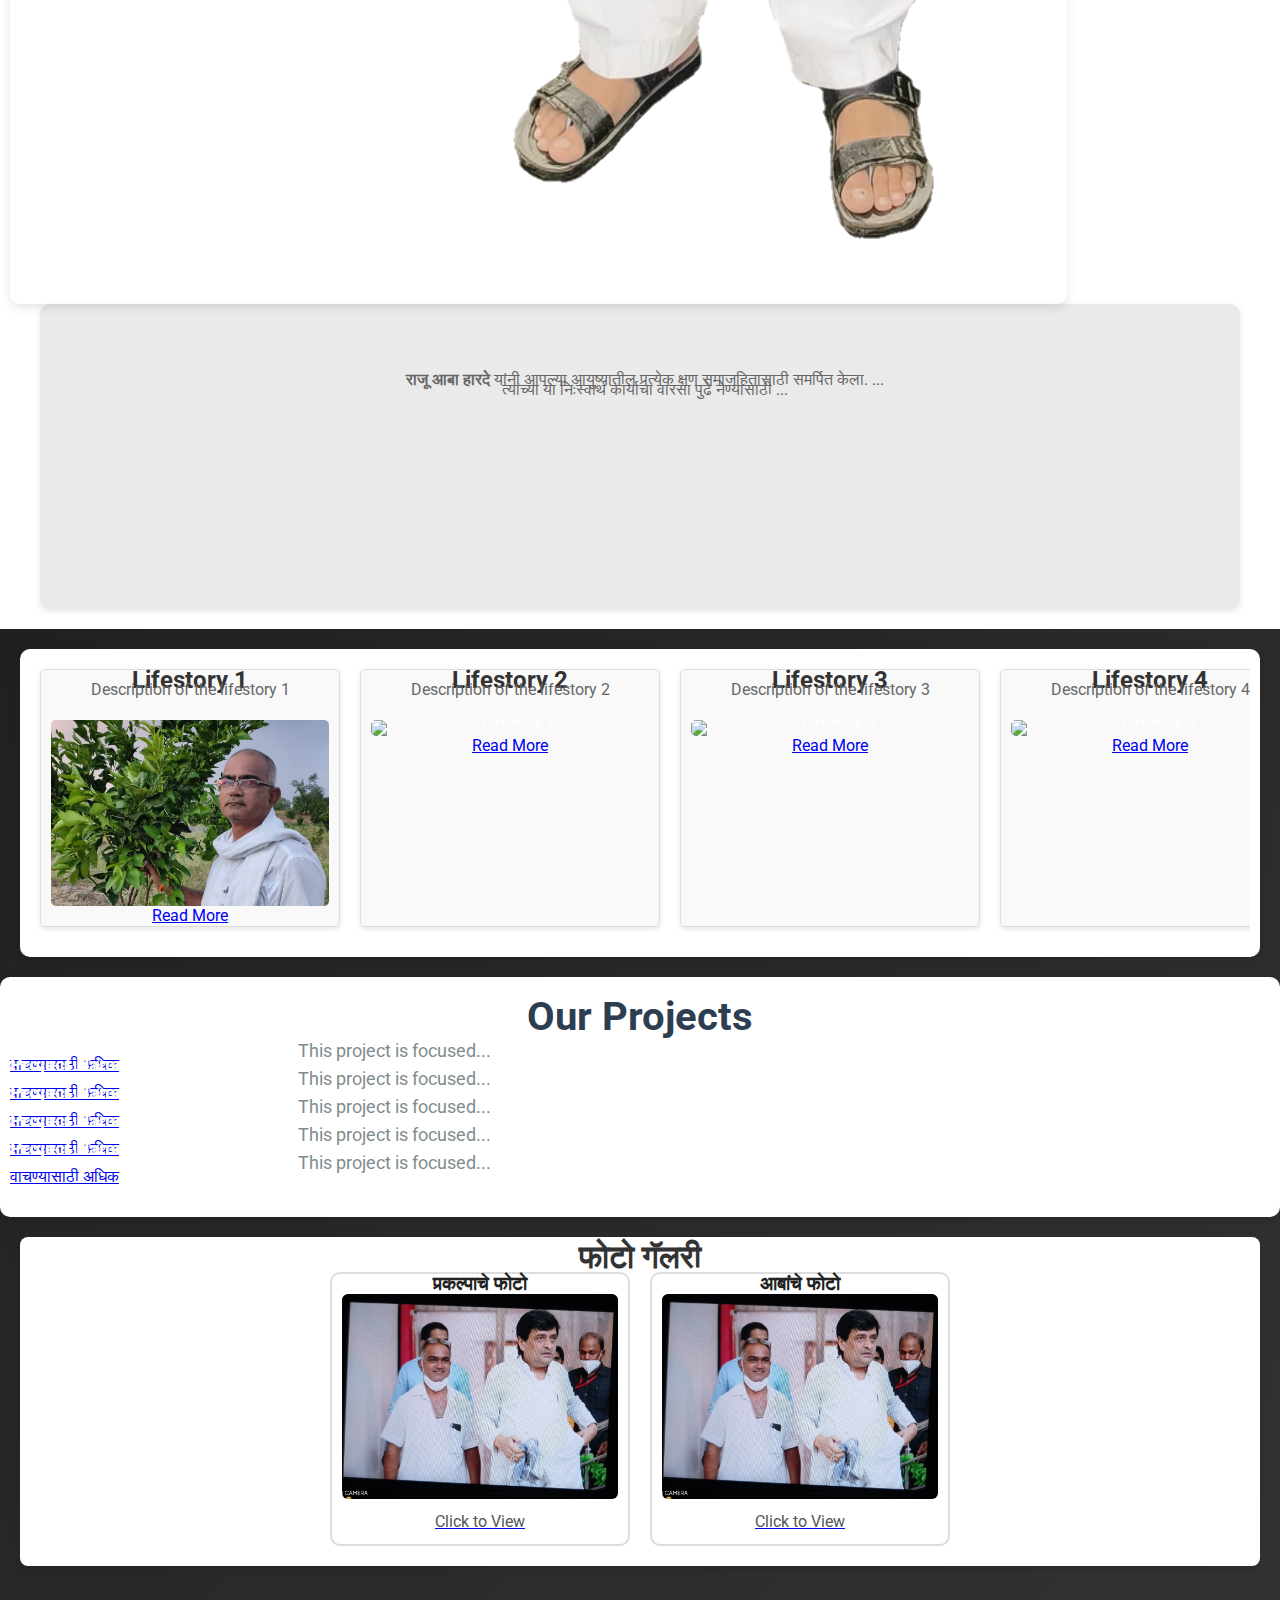
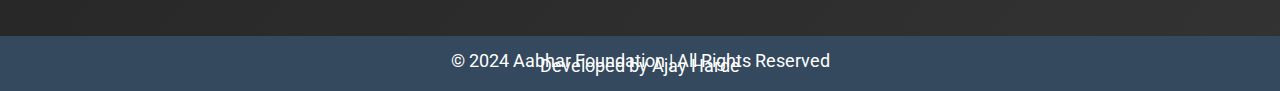
==== commit 6166efc1: "Update index.html" ====
--- a/index.html
+++ b/index.html
@@ -60,14 +60,13 @@
     <!--About Section-->
     
     <section id="about" class="section-about">
-    <div class="container">
-        <!-- Aaba Standing Image Section -->
+    <!-- Aaba Standing Image Section -->
         <div class="aaba-image-section">
             <div class="image">
                 <img src="about/aaba_standing.png" alt="राजू आबा हारदे">
             </div>
         </div>
-
+    <div class="container">
         <!-- Text Content Section -->
         <div class="text-section">
             <div class="section-title">
--- a/index/index.css
+++ b/index/index.css
@@ -303,7 +303,6 @@
 .section-about {
     margin-top: 20px;
     padding: 10px;
-    position: relative;
     background-color: #ffffff;
     color: #333;
 }
@@ -311,20 +310,35 @@
 /* Container for Content */
 .container {
     padding-top: 20px;
-    display: flex; /* Set to flexbox layout */
-    width: 50vw; /* Full width of the section */
+    max-width: 1200px;
+    width: 100%;
+    margin: 0 auto;
+    display: flex; /* Make the container a flexbox */
+}
+
+/* Aaba Image Section */
+.aaba-image-section {
+    flex: 0 0 25%; /* Takes up 1/4 of the container */
+    padding-right: 10px; /* Adds spacing between image and text */
+}
+
+.image img {
+    height: auto; /* Maintains aspect ratio */
+    border-radius: 10px;
+    box-shadow: 0 4px 10px rgba(0, 0, 0, 0.1);
+}
+
+/* Text Section */
+.text-section {
+    flex: 0 0 75%; /* Takes up the remaining 3/4 of the container */
+    padding-left: 10px; /* Adds padding between image and text */
 }
 
 /* Section Title Styling */
-.section-title {
-    flex: 0 0 75%; /* Take up 3/4 of the width */
-    padding-left: 20px; /* Adds padding on the left */
-}
-
 .section-title h2 {
     font-size: 36px;
     color: #2e3a59;
-    text-align: left; /* Align the title to the left */
+    text-align: left; /* Aligns title to the left */
     margin-bottom: 20px;
     opacity: 0;
     animation: fadeIn 2s forwards 0.5s;
@@ -339,44 +353,9 @@
     animation: fadeIn 2s forwards 1s;
 }
 
-/* Flexbox Layout for Image and Text */
-.content {
-    display: flex;
-    width: 50vw;
-}
-
-/* Image Styling */
-.image {
-    flex: 0 0 25%; /* Takes 1/4 of the width */
-    height: 100%; /* Takes the full height of the section */
-    transform: translateY(20px);
-    animation: slideIn 1s ease-out forwards 2s;
-    max-width: 25%; /* Restricts the max width to 25% of the container */
-    display: block;
-    margin-right: 10px; /* Adds space to the right of the image */
-}
-
-.image img {
-    width: 100%; /* Makes the image fill the container */
-    height: auto; /* Maintain aspect ratio */
-    border-radius: 10px;
-    box-shadow: 0 4px 10px rgba(0, 0, 0, 0.1);
-    z-index: 10;
-}
-
-/* Text Styling */
-.text {
-    color: #555;
-    flex: 1; /* Takes the remaining space */
-    transform: translateY(20px);
-    animation: slideIn 1s ease-out forwards 2.5s;
-    z-index: 9;
-    padding-left: 20px; /* Adds some padding for spacing between image and text */
-}
-
 /* Mission Section Styling */
 .mission {
-    width: 50vw;
+    width: 100%;
     position: relative;
     background-color: #ffffff;
     border-radius: 10px;
@@ -461,23 +440,18 @@
     }
 
     .container {
-        width: 50vw;
-        padding: 0 15px;
-        flex-direction: column; /* Stack the image and text vertically on mobile */
-    }
-
-    .content {
-        flex-direction: column; /* Stack content vertically on mobile */
-    }
-
-    .image {
-        flex: 0 0 100%; /* Make the image full width on mobile */
-        margin-right: 0; /* Remove margin on mobile */
-        margin-bottom: 15px; /* Add bottom margin for spacing */
-    }
-
-    .text {
-        flex: 1; /* Ensures the text takes the full width */
+        flex-direction: column; /* Stack image and text vertically on mobile */
+    }
+
+    .aaba-image-section {
+        flex: 0 0 100%; /* Image takes full width on mobile */
+        padding-right: 0; /* Remove right padding on mobile */
+        margin-bottom: 15px; /* Add margin at the bottom for spacing */
+    }
+
+    .text-section {
+        flex: 0 0 100%; /* Text takes full width on mobile */
+        padding-left: 0; /* Remove left padding on mobile */
     }
 
     .section-title h2 {
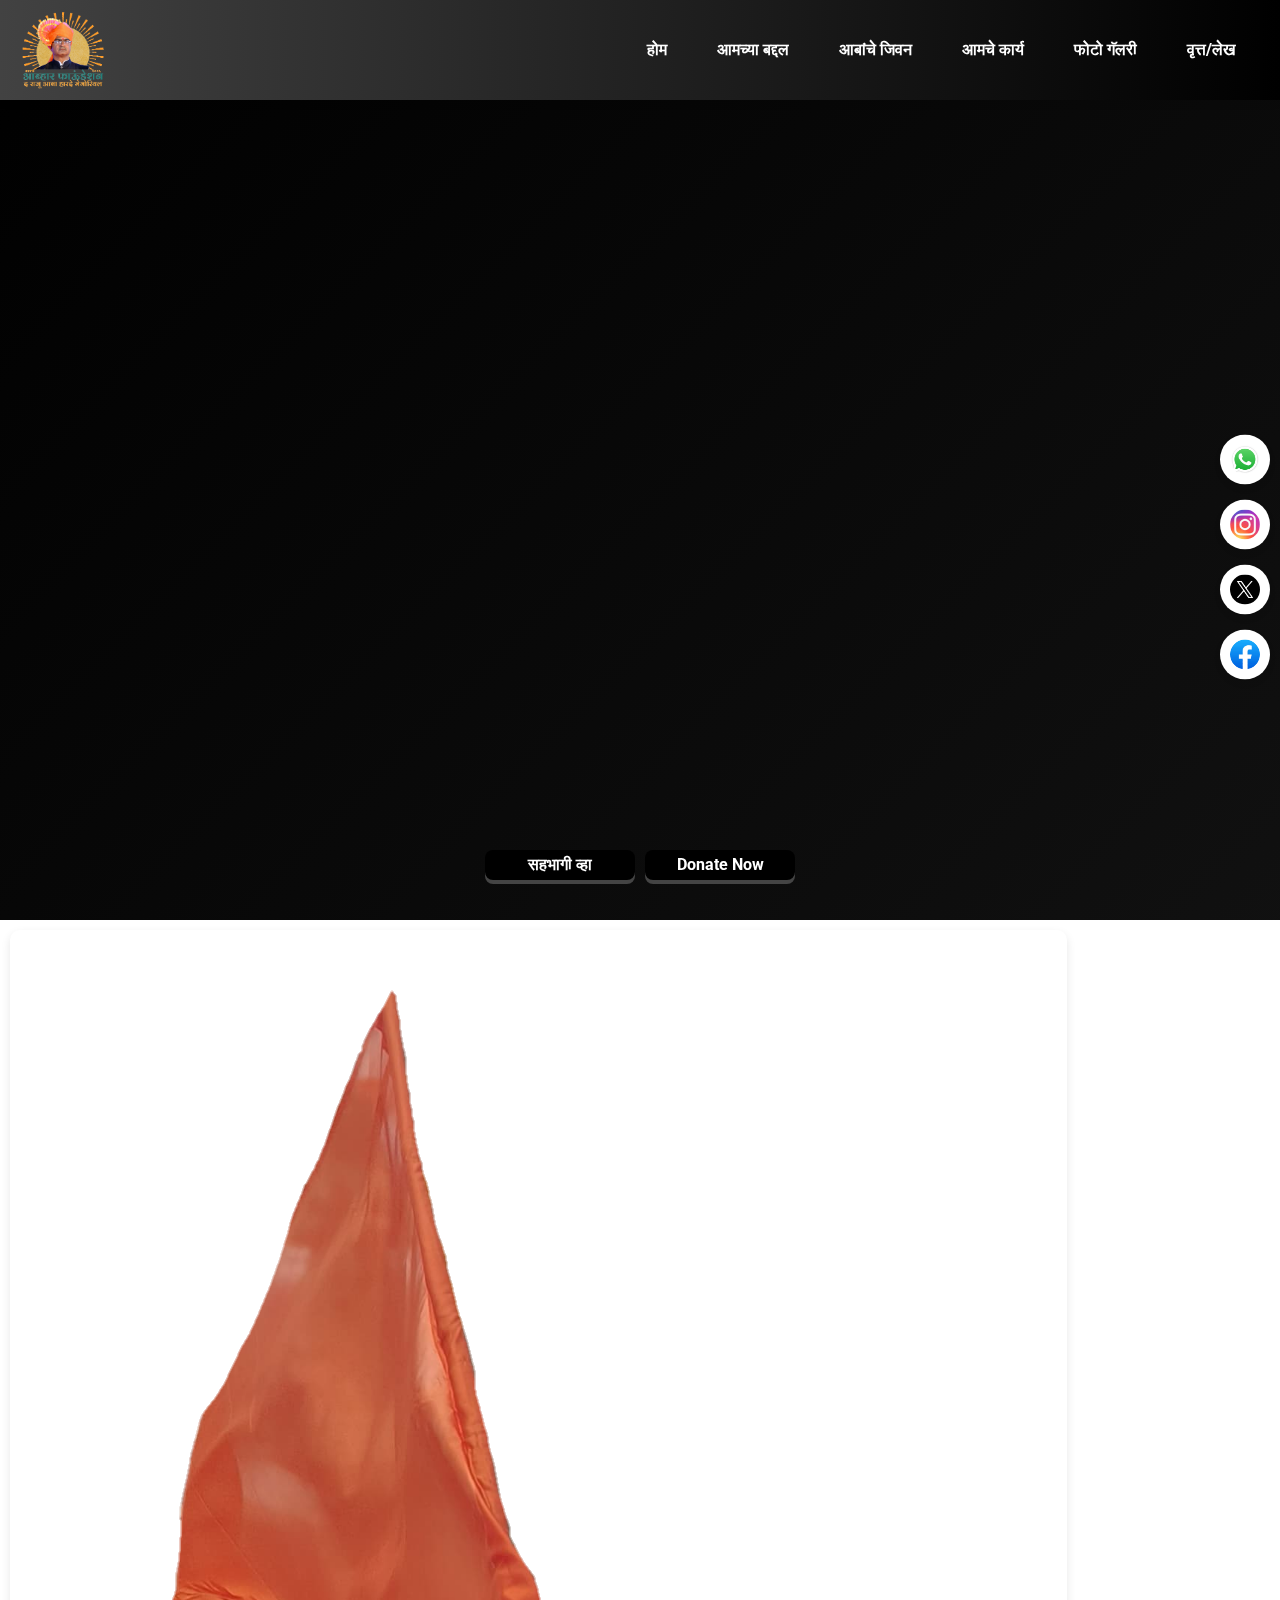
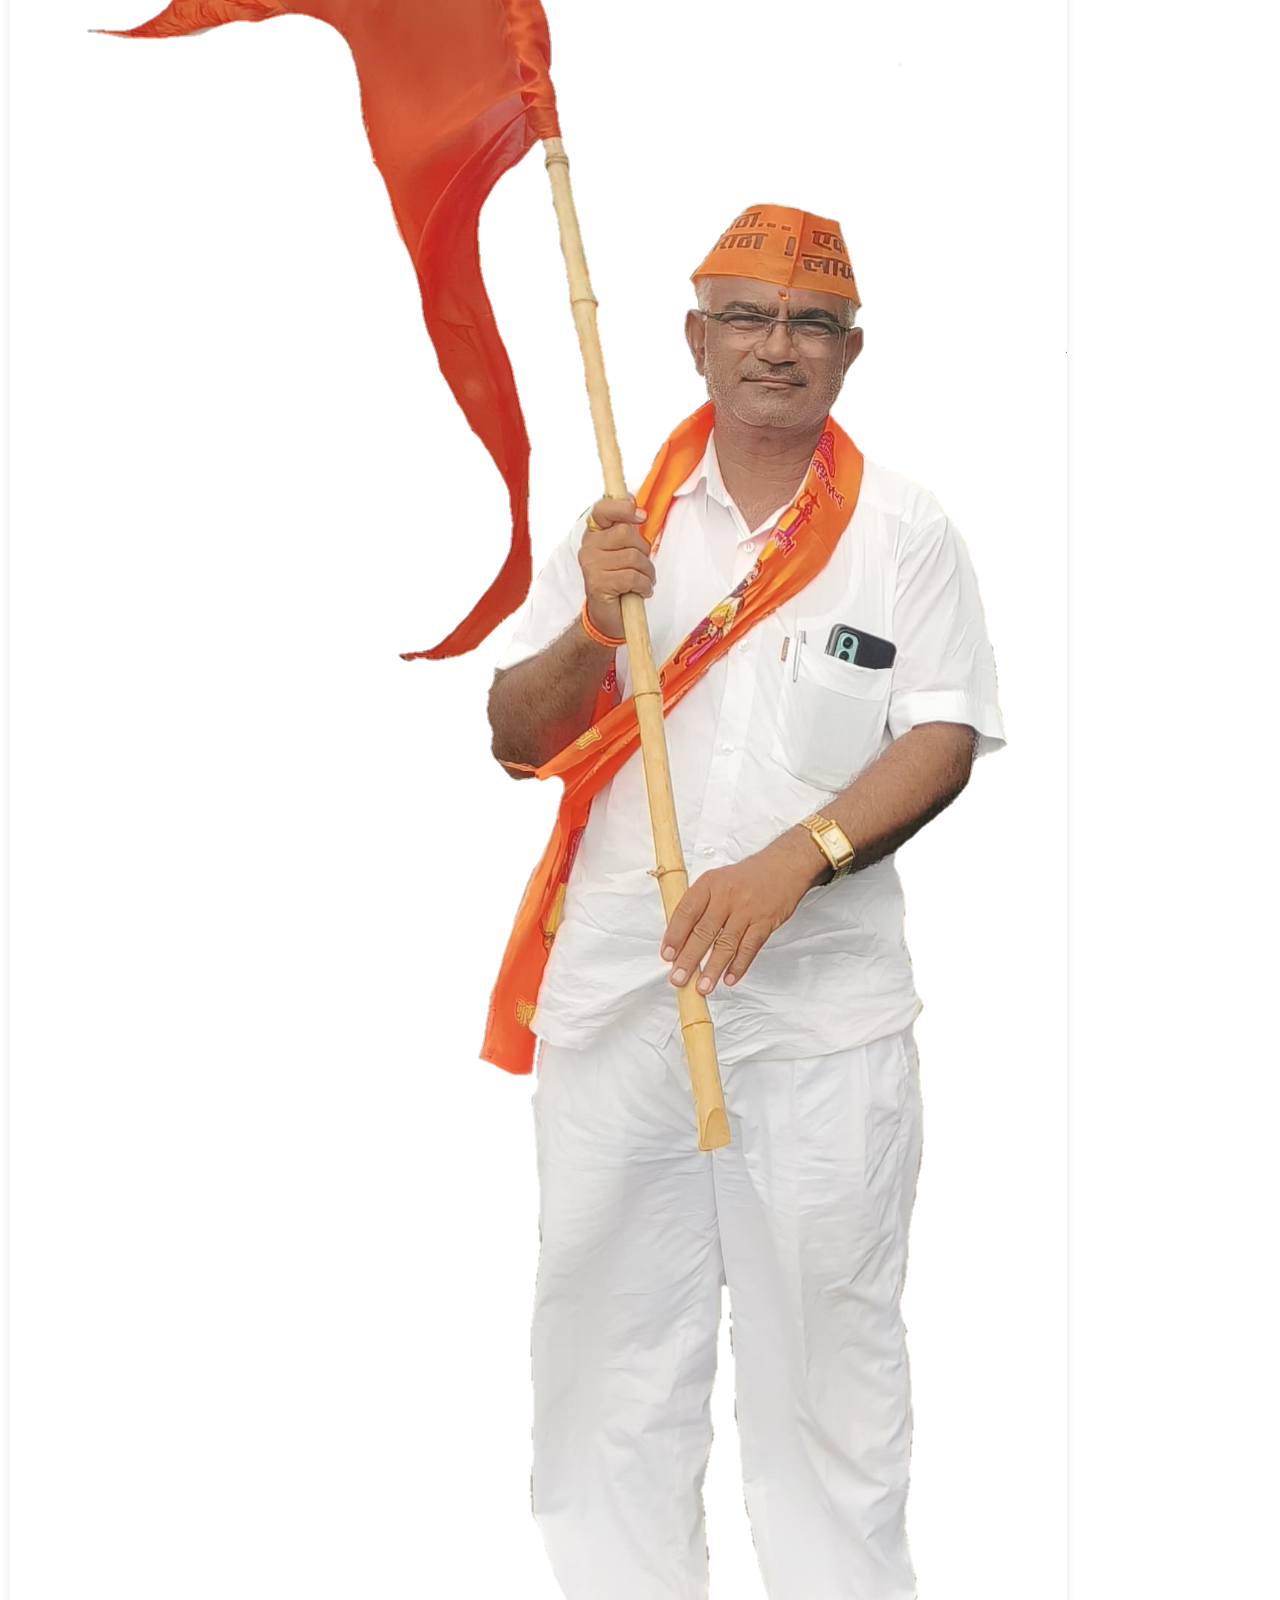
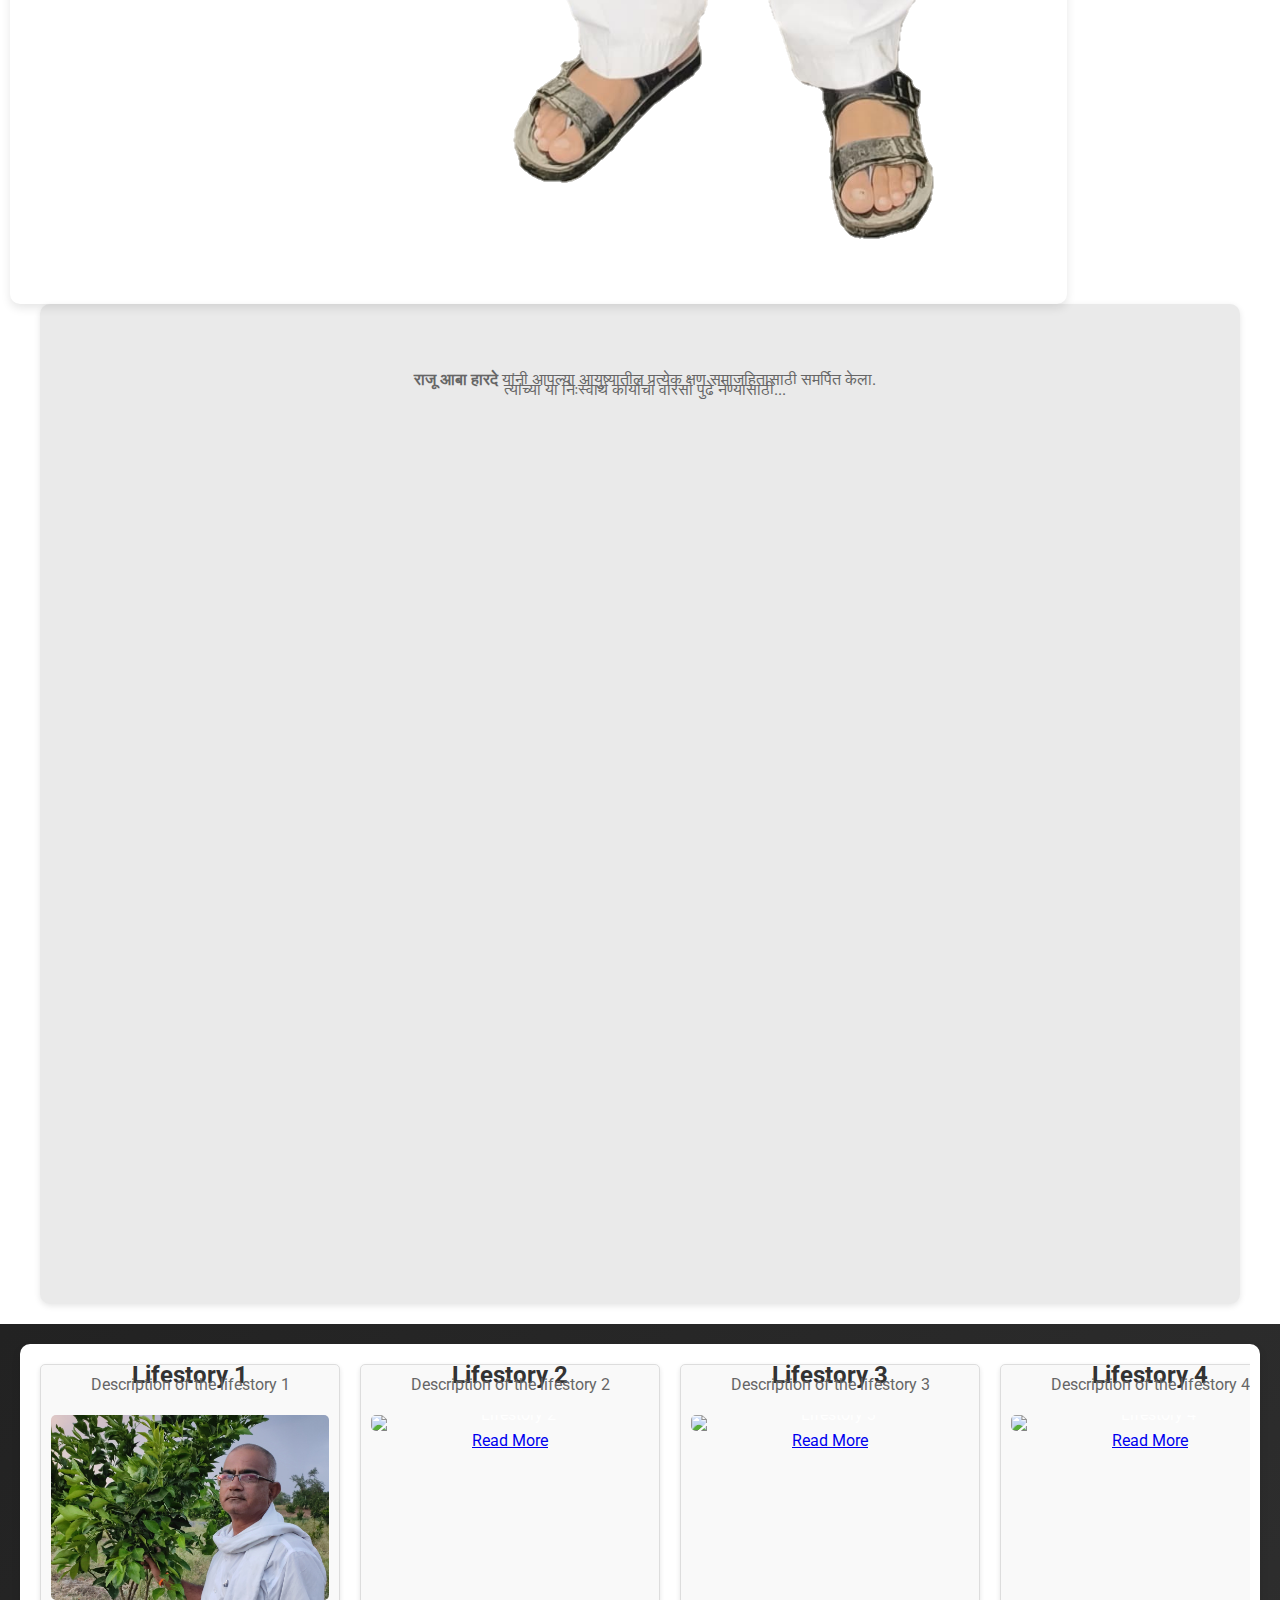
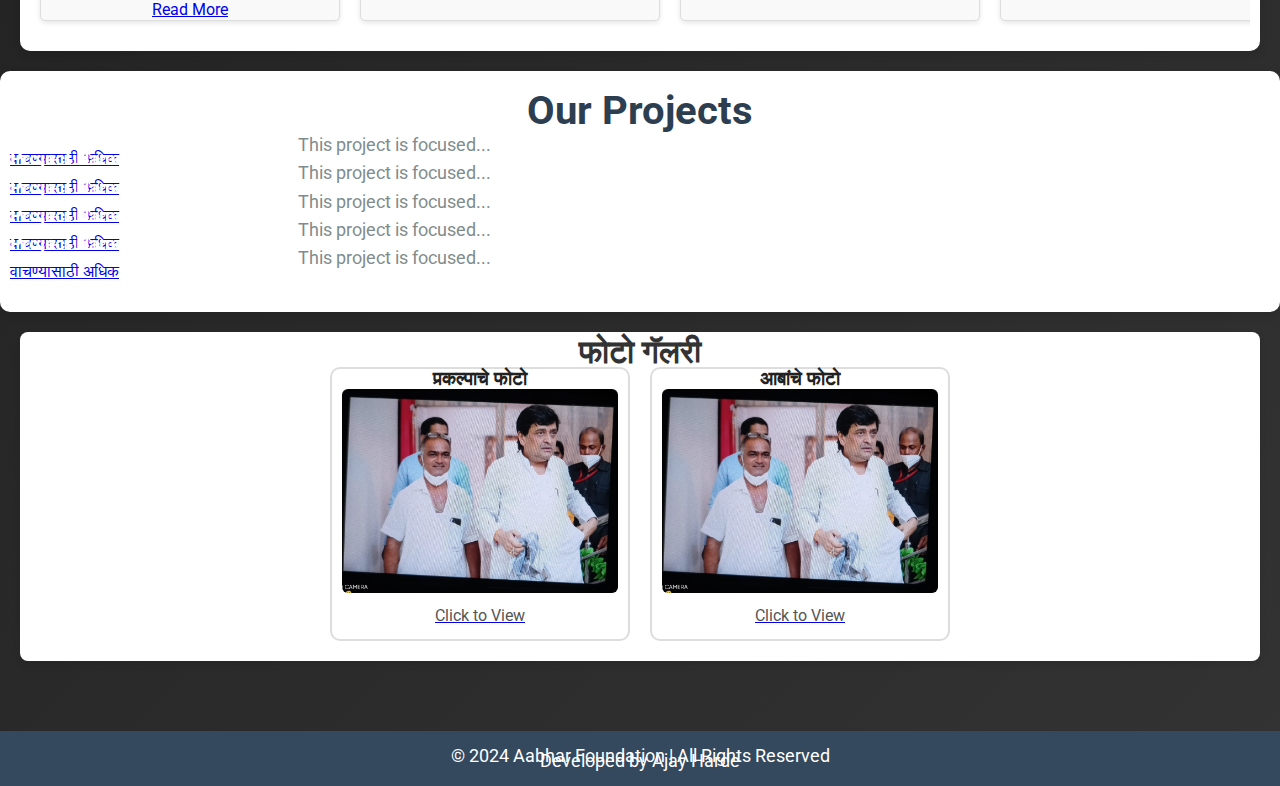
==== commit 850481bd: "Update index.html" ====
--- a/index.html
+++ b/index.html
@@ -58,45 +58,40 @@
     </section>
     
     <!--About Section-->
-    
     <section id="about" class="section-about">
-    <!-- Aaba Standing Image Section -->
         <div class="aaba-image-section">
             <div class="image">
                 <img src="about/aaba_standing.png" alt="राजू आबा हारदे">
             </div>
         </div>
-    <div class="container">
-        <!-- Text Content Section -->
-        <div class="text-section">
-            <div class="section-title">
-                <h2 class="fade-in">आमच्या विषयी</h2>
-                <p class="fade-in">“आब्हार - द राजू आबा हारदे फाऊंडेशन" या संस्थेची स्थापना स्वर्गीय श्री. राजू आबा हारदे यांच्या कार्याच्या प्रेरणेद्वारे केली गेली आहे. ...</p>
-            </div>
-            <div class="content">
-                <div class="text fade-in">
-                    <p><strong>राजू आबा हारदे</strong> यांनी आपल्या आयुष्यातील प्रत्येक क्षण समाजहितासाठी समर्पित केला. ...</p>
-                    <p>त्यांच्या या निःस्वार्थ कार्याचा वारसा पुढे नेण्यासाठी ...</p>
+        <div class="container">
+            <div class="text-section">
+                <div class="section-title">
+                    <h2>आमच्या विषयी</h2>
+                    <p>“आब्हार - द राजू आबा हारदे फाऊंडेशन" या संस्थेची स्थापना स्वर्गीय श्री. राजू आबा हारदे यांच्या कार्याच्या प्रेरणेद्वारे केली गेली आहे.</p>
+                </div>
+                <div class="content">
+                    <p><strong>राजू आबा हारदे</strong> यांनी आपल्या आयुष्यातील प्रत्येक क्षण समाजहितासाठी समर्पित केला.</p>
+                    <p>त्यांच्या या निःस्वार्थ कार्याचा वारसा पुढे नेण्यासाठी...</p>
+                </div>
+                <div class="mission">
+                    <h3>आमची उद्दिष्टे:</h3>
+                    <ul>
+                        <li>समाजातील दुर्बल घटकांसाठी शिक्षण आणि आरोग्य सुविधा उपलब्ध करून देणे.</li>
+                        <li>ग्रामीण भागातील शेतकऱ्यांना आर्थिकदृष्ट्या सक्षम करण्यासाठी मार्गदर्शन व मदत करणे.</li>
+                        <li>महिलांचे सक्षमीकरण आणि युवकांना रोजगाराच्या संधी उपलब्ध करून देणे.</li>
+                        <li>नैसर्गिक संसाधनांचे जतन आणि शाश्वत शेतीला प्रोत्साहन देणे.</li>
+                    </ul>
+                </div>
+                <div class="legacy">
+                    <h3>आमचा वारसा:</h3>
+                    <p>राजू आबांच्या कुटुंबातील प्रत्येक सदस्य त्यांच्या स्वप्नांना साकार करण्यासाठी एकजुटीने प्रयत्नशील आहे.</p>
+                    <p><strong>“आब्हार फाऊंडेशन” - राजू आबांच्या विचारांचा आणि त्यागाचा अभूतपूर्व वारसा पुढे नेणारी चळवळ.</strong></p>
                 </div>
             </div>
-            <div class="mission fade-in">
-                <h3>आमची उद्दिष्टे:</h3>
-                <ul>
-                    <li>समाजातील दुर्बल घटकांसाठी शिक्षण आणि आरोग्य सुविधा उपलब्ध करून देणे.</li>
-                    <li>ग्रामीण भागातील शेतकऱ्यांना आर्थिकदृष्ट्या सक्षम करण्यासाठी मार्गदर्शन व मदत करणे.</li>
-                    <li>महिलांचे सक्षमीकरण आणि युवकांना रोजगाराच्या संधी उपलब्ध करून देणे.</li>
-                    <li>नैसर्गिक संसाधनांचे जतन आणि शाश्वत शेतीला प्रोत्साहन देणे.</li>
-                </ul>
-            </div>
-            <div class="legacy fade-in">
-                <h3>आमचा वारसा:</h3>
-                <p>राजू आबांच्या कुटुंबातील प्रत्येक सदस्य त्यांच्या स्वप्नांना साकार करण्यासाठी एकजुटीने प्रयत्नशील आहे. ...</p>
-                <p><strong>“आब्हार फाऊंडेशन” - राजू आबांच्या विचारांचा आणि त्यागाचा अभूतर्व वारसा पुढे नेणारी चळवळ.</strong></p>
-            </div>
         </div>
-    </div>
-</section>
-
+    </section>
+	
     <!--Life Story Section-->
     <div id="life-story" class="section-lifestory" >
         <!-- Lifestory Section -->
--- a/index/index.css
+++ b/index/index.css
@@ -311,14 +311,14 @@
 .container {
     padding-top: 20px;
     max-width: 1200px;
-    width: 100%;
+    width: 100vw;
     margin: 0 auto;
     display: flex; /* Make the container a flexbox */
 }
 
 /* Aaba Image Section */
 .aaba-image-section {
-    flex: 0 0 25%; /* Takes up 1/4 of the container */
+    flex: 0 0 25vw; /* Takes up 1/4 of the container */
     padding-right: 10px; /* Adds spacing between image and text */
 }
 
@@ -330,7 +330,7 @@
 
 /* Text Section */
 .text-section {
-    flex: 0 0 75%; /* Takes up the remaining 3/4 of the container */
+    flex: 0 0 75vw; /* Takes up the remaining 3/4 of the container */
     padding-left: 10px; /* Adds padding between image and text */
 }
 
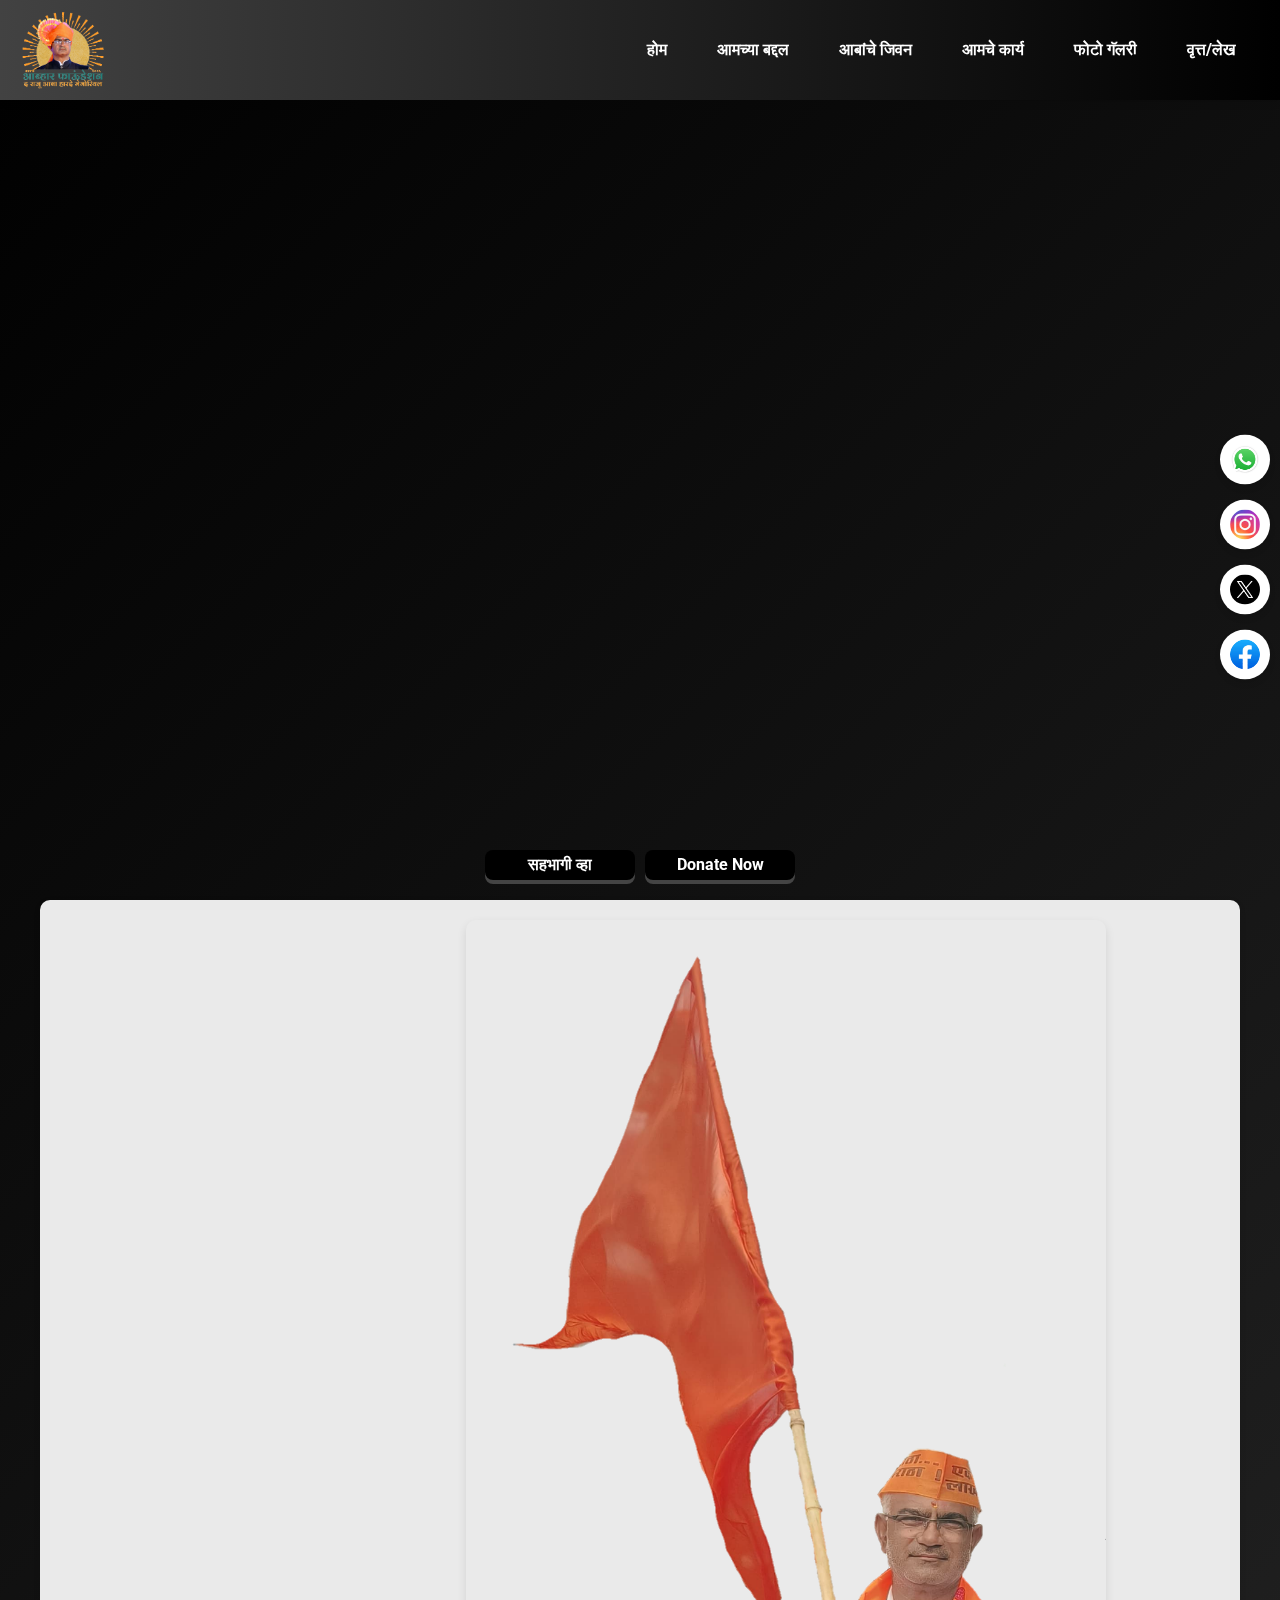
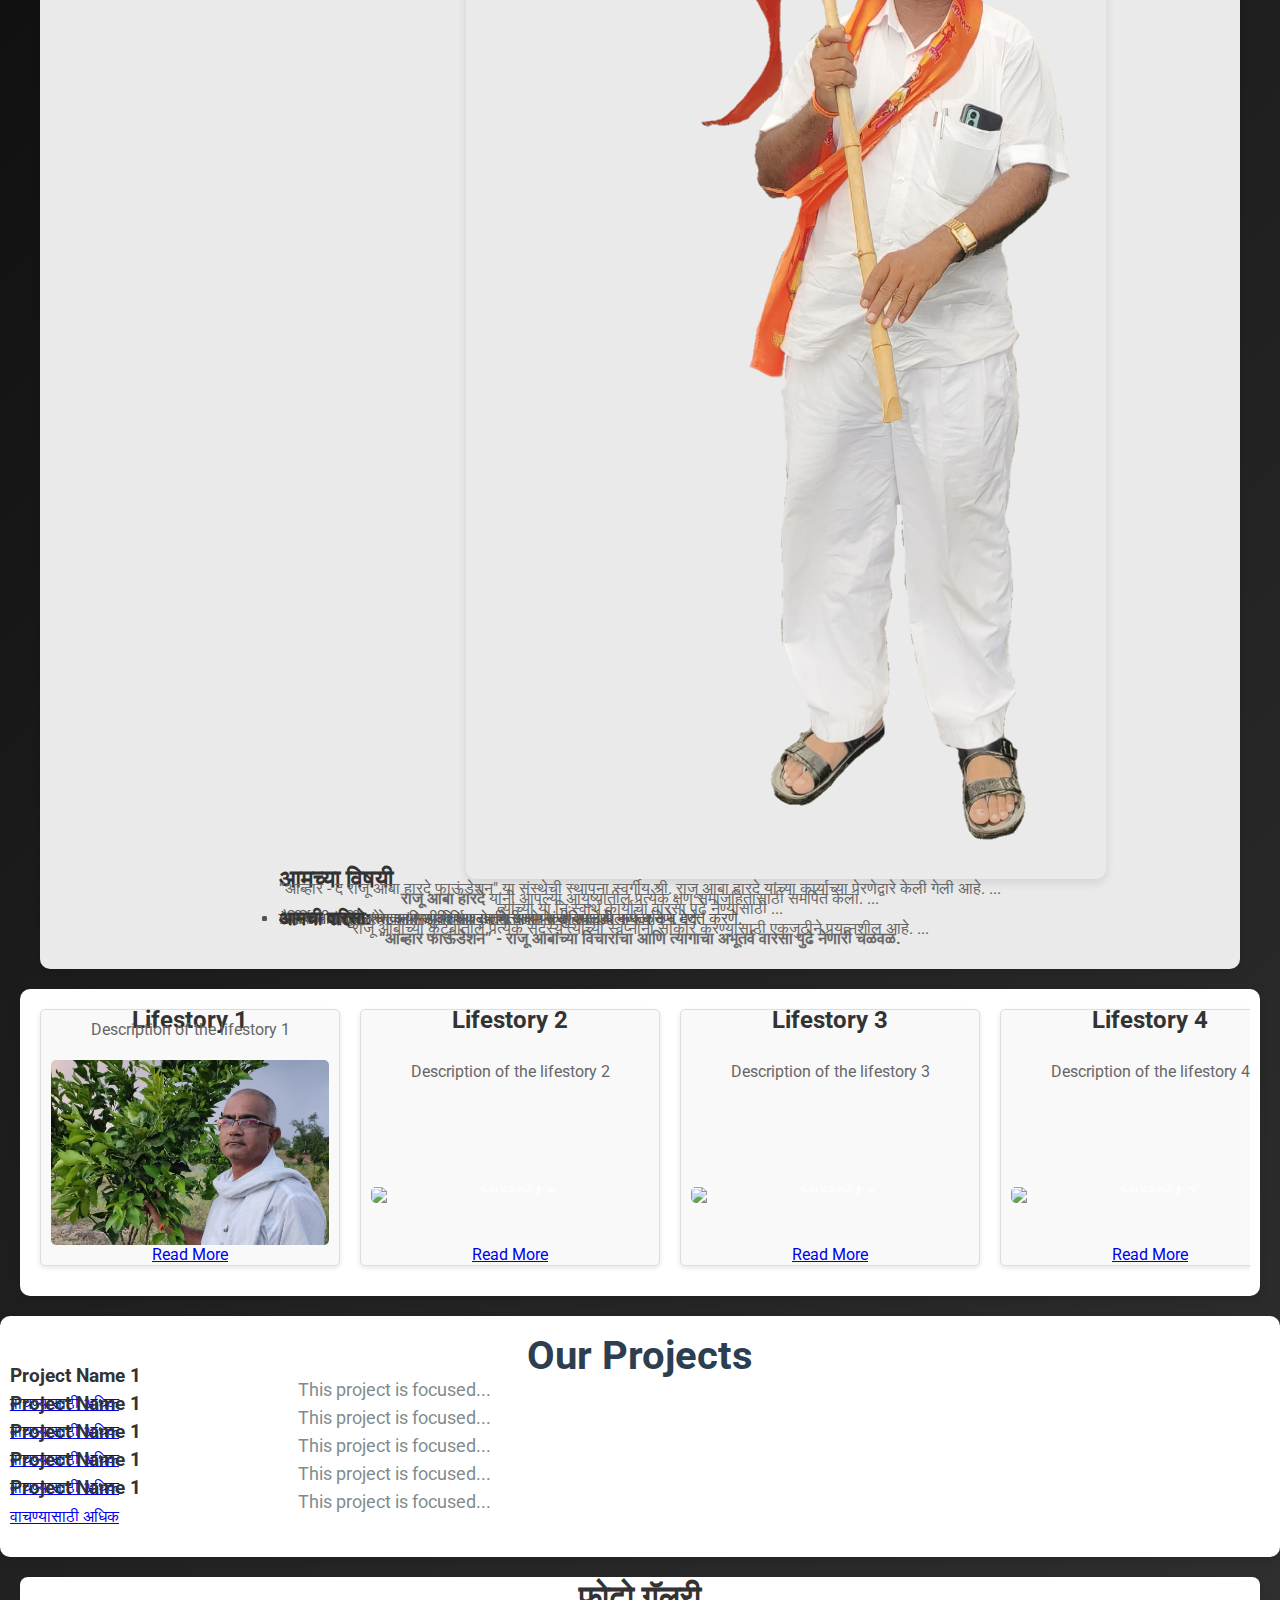
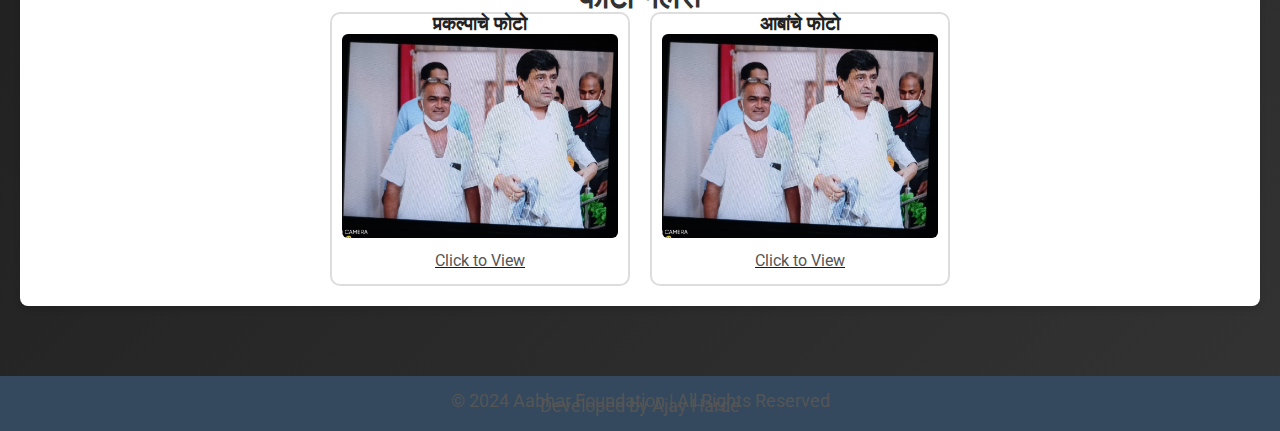
==== commit fdaffd06: "Update index.html" ====
--- a/index.html
+++ b/index.html
@@ -57,24 +57,30 @@
         </video>
     </section>
     
-    <!--About Section-->
+    <!-- About Section -->
     <section id="about" class="section-about">
-        <div class="aaba-image-section">
-            <div class="image">
-                <img src="about/aaba_standing.png" alt="राजू आबा हारदे">
+        
+        <div class="container">
+            <!-- Aaba Standing Image Section -->
+            <div class="aaba-image-section">
+                <div class="image">
+                    <img src="about/aaba_standing.png" alt="राजू आबा हारदे">
+                </div>
             </div>
-        </div>
-        <div class="container">
+
+            <!-- Text Content Section -->
             <div class="text-section">
                 <div class="section-title">
-                    <h2>आमच्या विषयी</h2>
-                    <p>“आब्हार - द राजू आबा हारदे फाऊंडेशन" या संस्थेची स्थापना स्वर्गीय श्री. राजू आबा हारदे यांच्या कार्याच्या प्रेरणेद्वारे केली गेली आहे.</p>
+                    <h2 class="fade-in">आमच्या विषयी</h2>
+                    <p class="fade-in">“आब्हार - द राजू आबा हारदे फाऊंडेशन" या संस्थेची स्थापना स्वर्गीय श्री. राजू आबा हारदे यांच्या कार्याच्या प्रेरणेद्वारे केली गेली आहे. ...</p>
                 </div>
                 <div class="content">
-                    <p><strong>राजू आबा हारदे</strong> यांनी आपल्या आयुष्यातील प्रत्येक क्षण समाजहितासाठी समर्पित केला.</p>
-                    <p>त्यांच्या या निःस्वार्थ कार्याचा वारसा पुढे नेण्यासाठी...</p>
+                    <div class="text fade-in">
+                        <p><strong>राजू आबा हारदे</strong> यांनी आपल्या आयुष्यातील प्रत्येक क्षण समाजहितासाठी समर्पित केला. ...</p>
+                        <p>त्यांच्या या निःस्वार्थ कार्याचा वारसा पुढे नेण्यासाठी ...</p>
+                    </div>
                 </div>
-                <div class="mission">
+                <div class="mission fade-in">
                     <h3>आमची उद्दिष्टे:</h3>
                     <ul>
                         <li>समाजातील दुर्बल घटकांसाठी शिक्षण आणि आरोग्य सुविधा उपलब्ध करून देणे.</li>
@@ -83,13 +89,14 @@
                         <li>नैसर्गिक संसाधनांचे जतन आणि शाश्वत शेतीला प्रोत्साहन देणे.</li>
                     </ul>
                 </div>
-                <div class="legacy">
+                <div class="legacy fade-in">
                     <h3>आमचा वारसा:</h3>
-                    <p>राजू आबांच्या कुटुंबातील प्रत्येक सदस्य त्यांच्या स्वप्नांना साकार करण्यासाठी एकजुटीने प्रयत्नशील आहे.</p>
-                    <p><strong>“आब्हार फाऊंडेशन” - राजू आबांच्या विचारांचा आणि त्यागाचा अभूतपूर्व वारसा पुढे नेणारी चळवळ.</strong></p>
+                    <p>राजू आबांच्या कुटुंबातील प्रत्येक सदस्य त्यांच्या स्वप्नांना साकार करण्यासाठी एकजुटीने प्रयत्नशील आहे. ...</p>
+                    <p><strong>“आब्हार फाऊंडेशन” - राजू आबांच्या विचारांचा आणि त्यागाचा अभूतर्व वारसा पुढे नेणारी चळवळ.</strong></p>
                 </div>
             </div>
         </div>
+        
     </section>
 	
     <!--Life Story Section-->
--- a/index/index.css
+++ b/index/index.css
@@ -299,176 +299,62 @@
     }
 }
 
-/* Section About Styling */
-.section-about {
-    margin-top: 20px;
-    padding: 10px;
+/* About Section Styling */
+.about-section {
+    padding: 40px 0;
     background-color: #ffffff;
-    color: #333;
-}
-
-/* Container for Content */
+}
+
+/* Container to Hold Image & Text */
 .container {
-    padding-top: 20px;
+    display: flex; /* Side-by-side layout */
+    align-items: center; /* Align text & image */
+    justify-content: space-between; /* Space between elements */
     max-width: 1200px;
-    width: 100vw;
     margin: 0 auto;
-    display: flex; /* Make the container a flexbox */
-}
-
-/* Aaba Image Section */
+    padding: 20px;
+}
+
+/* Image Styling */
 .aaba-image-section {
-    flex: 0 0 25vw; /* Takes up 1/4 of the container */
-    padding-right: 10px; /* Adds spacing between image and text */
-}
-
-.image img {
-    height: auto; /* Maintains aspect ratio */
+    flex: 1; /* Image takes 1/3 of space */
+    max-width: 30%; /* Adjust width */
+}
+
+.aaba-image-section img {
+    width: 100%;
+    height: auto;
     border-radius: 10px;
     box-shadow: 0 4px 10px rgba(0, 0, 0, 0.1);
 }
 
-/* Text Section */
+/* Text Styling */
 .text-section {
-    flex: 0 0 75vw; /* Takes up the remaining 3/4 of the container */
-    padding-left: 10px; /* Adds padding between image and text */
-}
-
-/* Section Title Styling */
-.section-title h2 {
-    font-size: 36px;
-    color: #2e3a59;
-    text-align: left; /* Aligns title to the left */
-    margin-bottom: 20px;
-    opacity: 0;
-    animation: fadeIn 2s forwards 0.5s;
-}
-
-.section-title p {
-    font-size: 18px;
-    color: #777;
-    text-align: left;
-    line-height: 1.6;
-    opacity: 0;
-    animation: fadeIn 2s forwards 1s;
-}
-
-/* Mission Section Styling */
-.mission {
-    width: 100%;
-    position: relative;
-    background-color: #ffffff;
-    border-radius: 10px;
-    box-shadow: 0 4px 10px rgba(0, 0, 0, 0.1);
-    opacity: 0;
-    animation: fadeIn 2s forwards 3s;
-}
-
-.mission h3 {
-    font-size: 18px;
-    color: #2e3a59;
-    margin-bottom: 5px;
-}
-
-.mission ul {
-    list-style-type: disc;
-    margin: 0;
-    padding: 0;
-}
-
-.mission li {
-    margin-bottom: 10px;
-    display: block;
-}
-
-/* Legacy Section Styling */
-.legacy {
-    margin-top: 50px;
-    text-align: center;
-    opacity: 0;
-    animation: fadeIn 2s forwards 3.5s;
-}
-
-.legacy h3 {
-    font-size: 24px;
-    color: #2e3a59;
-    margin-bottom: 20px;
-}
-
-.legacy p {
-    font-size: 18px;
+    flex: 2; /* Text takes more space */
+    max-width: 65%;
+}
+
+h2, h3 {
+    color: #333;
+}
+
+p, ul {
     color: #555;
-    line-height: 1.8;
-}
-
-.legacy strong {
-    font-size: 20px;
-    color: #2e3a59;
-}
-
-/* Animations */
-@keyframes fadeIn {
-    from {
-        opacity: 0;
-    }
-    to {
-        opacity: 1;
-    }
-}
-
-@keyframes slideIn {
-    from {
-        transform: translateY(30px);
-        opacity: 0;
-    }
-    to {
-        transform: translateY(0);
-        opacity: 1;
-    }
-}
-
-/* Hover animation for the image */
-.image:hover img {
-    transform: scale(1.05);
-    transition: transform 0.3s ease-in-out;
 }
 
 /* Responsive Design for Mobile */
-@media only screen and (max-width: 768px) {
-    .section-about {
-        margin-top: 90px;
-    }
-
+@media (max-width: 768px) {
     .container {
-        flex-direction: column; /* Stack image and text vertically on mobile */
+        flex-direction: column; /* Stack on mobile */
+    }
+
+    .aaba-image-section, .text-section {
+        max-width: 100%; /* Full width */
+        text-align: center;
     }
 
     .aaba-image-section {
-        flex: 0 0 100%; /* Image takes full width on mobile */
-        padding-right: 0; /* Remove right padding on mobile */
-        margin-bottom: 15px; /* Add margin at the bottom for spacing */
-    }
-
-    .text-section {
-        flex: 0 0 100%; /* Text takes full width on mobile */
-        padding-left: 0; /* Remove left padding on mobile */
-    }
-
-    .section-title h2 {
-        font-size: 28px;
-    }
-
-    .section-title p,
-    .text,
-    .text p,
-    .mission li,
-    .legacy p {
-        font-size: 16px;
-    }
-
-    .mission h3,
-    .legacy h3 {
-        font-size: 18px;
+        margin-bottom: 20px; /* Space below image */
     }
 }
 
